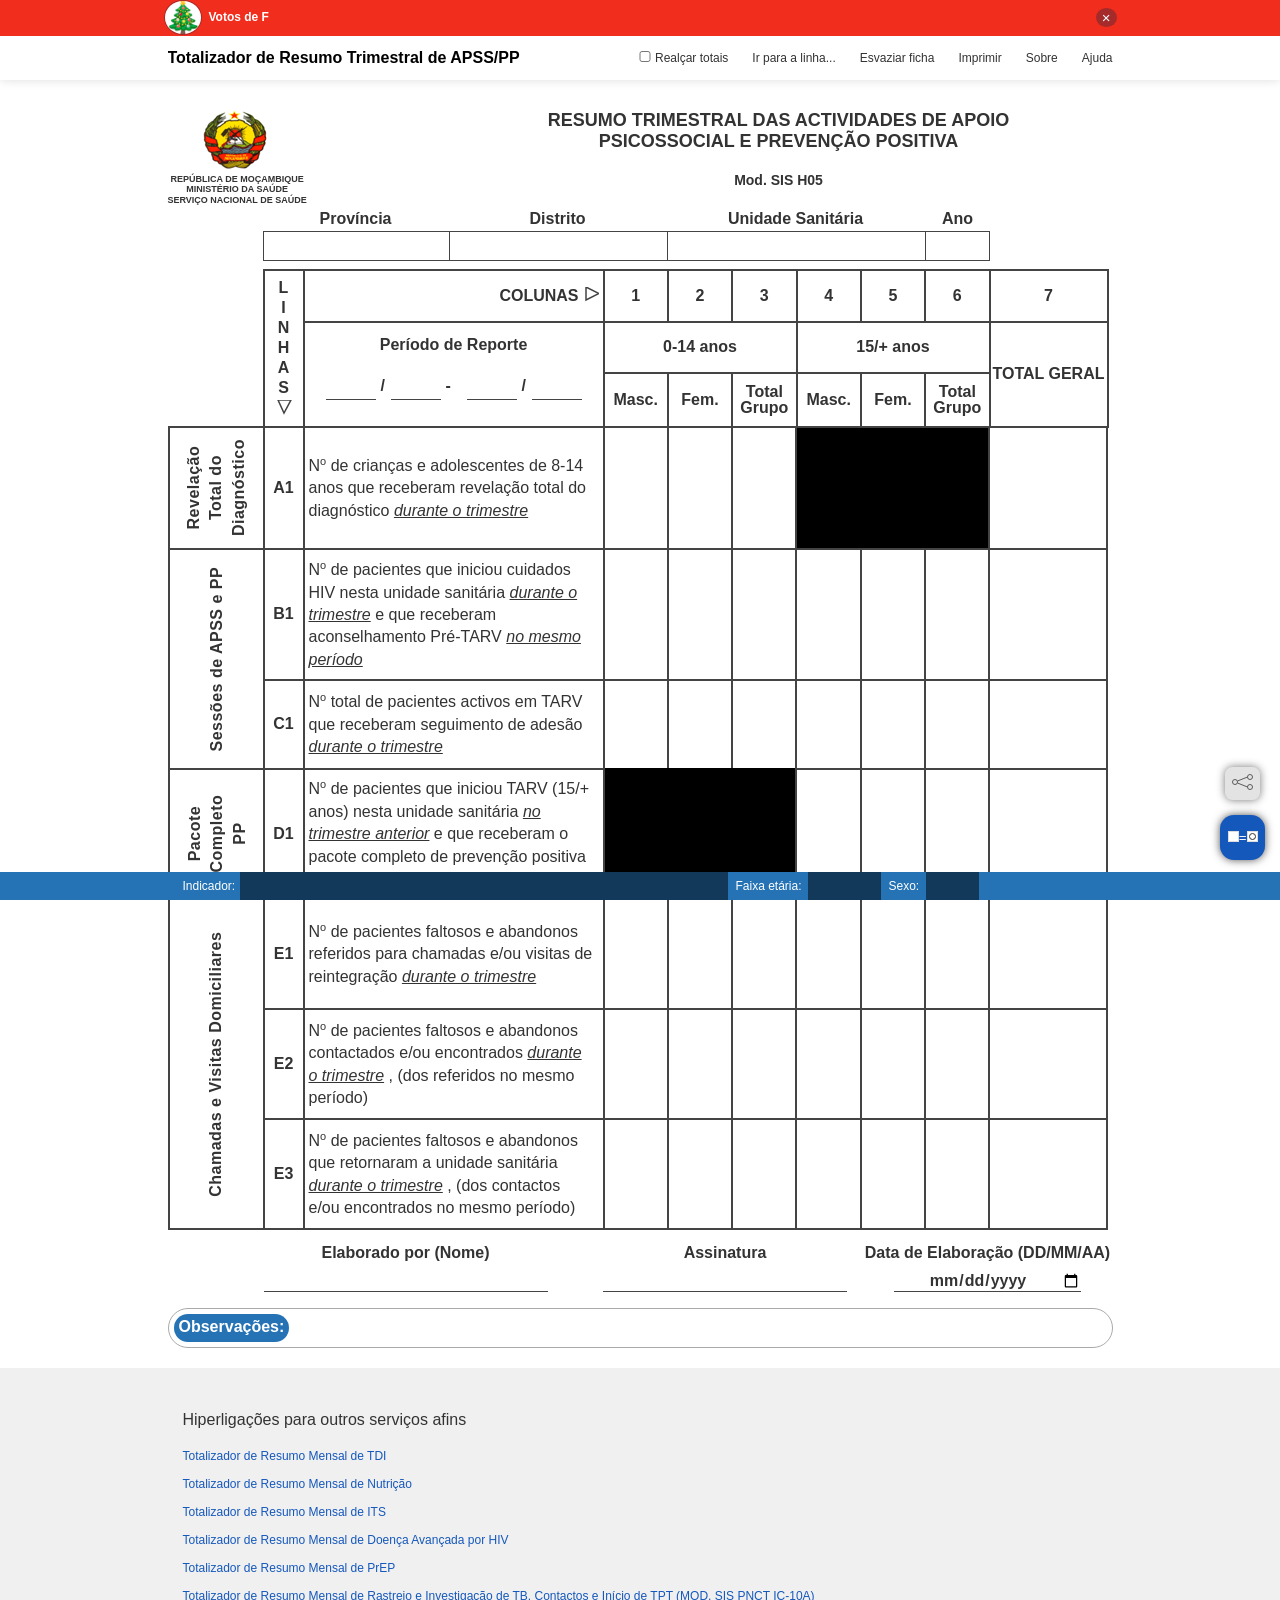
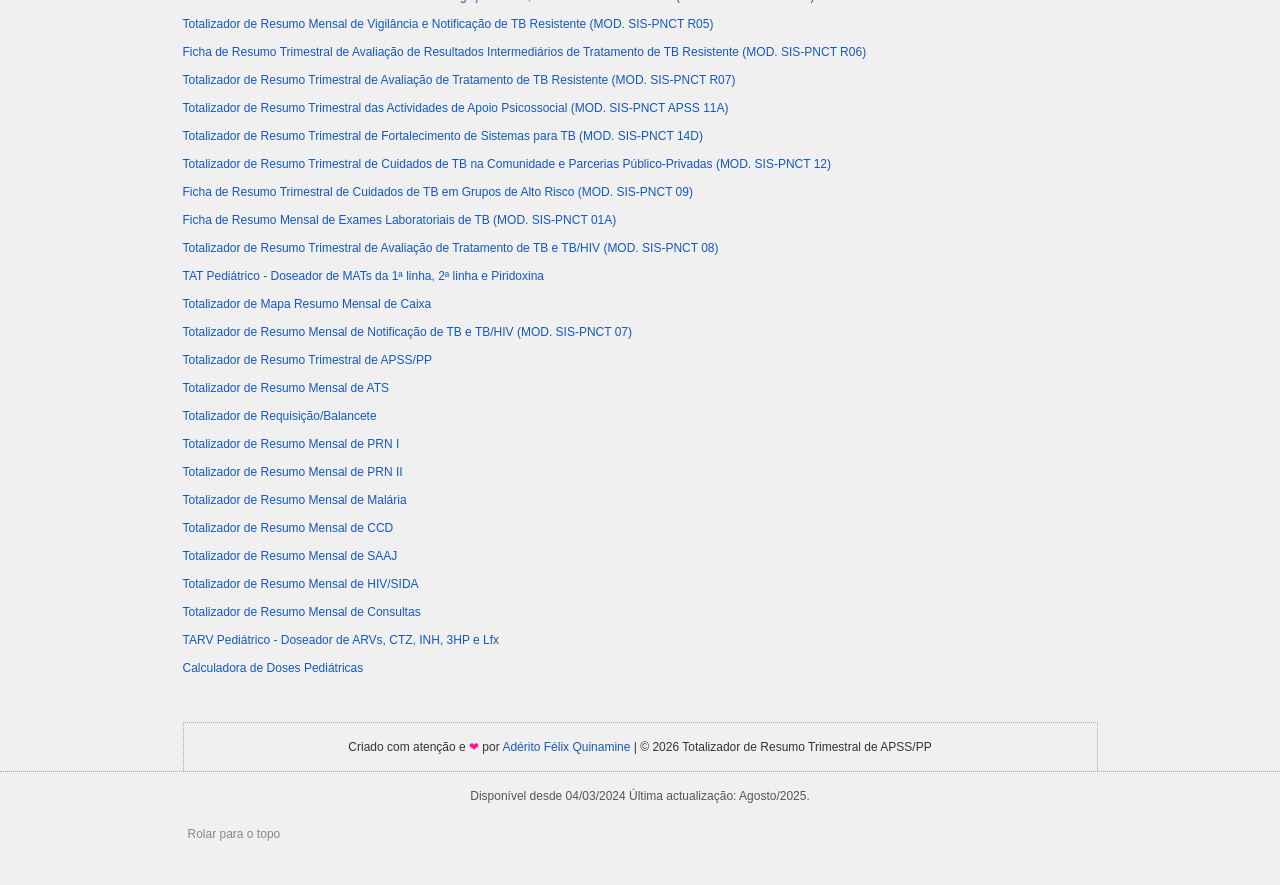
==== index.html @ 54df9bb1 "HTML: Adicionei endereço de acesso ao 'Totalizador de Resumo Mensal de TDI' no rodapé da página e ac" ====
<!doctype html>
<html dir=ltr lang=pt-MZ id="root">
    <head>
        <meta charset=UTF-8>
        <meta content="IE=edge" http-equiv=X-UA-Compatible>
        <meta content="width=device-width,initial-scale=1" name=viewport>
        <title>Totalizador de Resumo Trimestral de APSS/PP</title>
        <meta content="index, follow" name=robots>
        <meta content="Totaliza automaticamente o resumo trimestral de Apoio Psicossocial e Prevenção Positiva com base nos dados inseridos pelo usuário. Foi desenvolvido de acordo com o modelo da respectiva ficha de resumo mensal actualmente vigente no Serviço Nacional de Saúde em Moçambique." name=description>
        <meta content="Totalizador de Resumo Trimestral de APSS/PP, Totalizador de Relatório Trimestral de APSS/PP, Ficha de Resumo Trimestral de APSS/PP." name=keywords>
        <meta content="Adérito Félix Quinamine" name=author>
        <meta content=https://quinamine.github.io/totalizador-de-resumo-trimestral-de-apss-e-pp/index.html property=og:url>
        <meta content="Totalizador de Resumo Trimestral de APSS/PP" property=og:title>
        <meta content="Totaliza automaticamente o resumo trimestral de Apoio Psicossocial e Prevenção Positiva com base nos dados inseridos pelo usuário. Foi desenvolvido de acordo com o modelo da respectiva ficha de resumo mensal actualmente vigente no Serviço Nacional de Saúde em Moçambique." property=og:description>
        <meta content=https://quinamine.github.io/totalizador-de-resumo-trimestral-de-apss-e-pp/imagens/totalizador-de-resumo-trimestral-de-apss-e-pp.png property=og:image>
        <link href=favicon.ico rel="shortcut icon" type=image/x-icon>
        <link href=anatomia/reset.css rel=stylesheet>
        <link href=anatomia/layout.css rel=stylesheet>
        <link href=anatomia/ficha.css rel=stylesheet>
        <script src="fisiologia/menu.js"></script>
        <script src="fisiologia/main.js"></script>
        <script src="fisiologia/multifuncoes.js"></script>
        <script src="fisiologia/db.js"></script>
        <script src="fisiologia/referencia.js"></script>
        <!-- Google tag (gtag.js) -->
        <script async src="https://www.googletagmanager.com/gtag/js?id=G-KFCVV69MG2"></script>
        <script>
        window.dataLayer = window.dataLayer || [];
        function gtag(){dataLayer.push(arguments);}
        gtag('js', new Date());

        gtag('config', 'G-KFCVV69MG2');
        </script>
        <noscript>O seu navegador está com o JavaScript desabilitado e isso bloqueia as funcionalidades do totalizador. Habilite-o nas configurações do navegador e recarregue a página.</noscript>
    </head>
     <body id="body" class="body-com-topo-info" ontouchstart="">
        <div class="topo-info topo-info--off topo-info--festas-felizes --no-print">
            <div class="topo-info__row">
                <img src="imagens/arvore-de-natal.png" alt="Árvore de Natal" class="topo-info__img">
                <p class="topo-info__paragrafo"></p>
                <button class="topo-info__btn topo-info__btn--background-tom-de-red" title="Fechar">&times;</button>
            </div>
        </div>
        <div class="topo-info --no-print">
            <div class="topo-info__row">
                <a href=https://quinamine.github.io/aderito-felix-quinamine/paginas/portfolio.html class="topo-info__link info-content info-content--no-shadow"><span class="--hide-on-mobile">Clique</span><span class="--hide-on-desktop">Toque</span> aqui para <span class="topo-info__link__trecho-acessar --cursor-pointer">acessar</span> mais totalizadores de resumos mensais e/ou trimestrais.</a>
                <button class="topo-info__btn" title="Fechar">&times;</button>
            </div>
        </div>
        <header id="header" class="--no-print">
            <div class="layout-row layout-row--of-header layout-row--no-padding">
                <a href=index.html id="logo">Totalizador de Resumo Trimestral de APSS/PP</a>
                <div role="navigation" class="header__menu --display-flex-y-center">
                    <ul class="header__menu__ul --display-flex-y-center">
                        <li class="header__menu__li header__menu__li--realcar-totais">
                            <input type=checkbox id="checkbox-realcar-totais" class="header__menu__checkbox --cursor-pointer">
                            <label for="checkbox-realcar-totais" class="header__menu__label --display-flex-y-center --cursor-pointer">Realçar&nbsp;totais</label>
                        </li>
                        <li class="header__menu__li">
                            <button class="header__menu__btn header__menu__btn--ir-para">Ir para a linha...</button>
                        </li>
                        <li class="header__menu__li">
                            <button class="header__menu__btn header__menu__btn--esvaziar-ficha">Esvaziar ficha</button>
                        </li>
                        <li class="header__menu__li">
                            <button class="header__menu__btn header__menu__btn--imprimir">
                                <span class="--hide-on-mobile --cursor-pointer">Imprimir</span>
                                <span class="--hide-on-desktop --cursor-pointer">Salvar&nbsp;como&nbsp;PDF</span>
                            </button>
                        </li>
                        <li class="header__menu__li --hide-on-mobile">
                            <button class="header__menu__btn header__menu__btn--sobre">Sobre</button>
                        </li>
                        <li class="header__menu__li">
                            <button class="header__menu__btn header__menu__btn--ajuda">Ajuda</button>
                        </li>
                    </ul>
					<div class="tooltip tooltip--menu-ajuda --on">
                        <div class="tooltip__arrow tooltip__arrow--menu-ajuda"></div>
                        <p class="tooltip__tip"><span class="--hide-on-mobile">Clique</span><span class="--hide-on-desktop">Toque</span> aqui para saber mais sobre as funcionalidades do totalizador.</p>
                    </div>
                </div>
            </div>
        </header>
        <main id="main">
            <div class="ficha">
                <header>
                    <div class="ficha__linha-de-emblema-e-titulo">
                        <div class="ficha__col-de-emblema">
                            <figure>
                                <img src="imagens/emblema.png" alt="Emblema da República de Moçambique" class="ficha__emblema" />
                            </figure>
                            <span class="ficha__span-descricao-de-emblema">República de Moçambique</span>
                            <span class="ficha__span-descricao-de-emblema">Ministério da Saúde</span>
                            <span class="ficha__span-descricao-de-emblema">Serviço Nacional de Saúde</span>
                        </div>
                        <div class="ficha__col-de-titulo">
                            <h1 class="ficha__titulo">Resumo Trimestral das Actividades de Apoio<br/> Psicossocial e Prevenção Positiva</h1>
                            <span class="ficha__span-mod-sis-h05"><b>Mod. SIS H05</b></span>
                        </div>
                    </div>
                    <div class="ficha__linha-de-endereco">
                        <div class="ficha__linha-de-endereco__col ficha__linha-de-endereco__col--provincia">
                            <label for="input-provincia">Província</label>
                            <input type="text" name="provincia" id="input-provincia" list="datalist-provincias" class="input-nao-celular --fw-700 --border-t --border-b --border-l" />
                            <datalist id="datalist-provincias"></datalist>
                        </div>
                        <div class="ficha__linha-de-endereco__col ficha__linha-de-endereco__col--distrito">
                            <label for="input-distrito">Distrito</label>
                            <input type="text" name="distrito" id="input-distrito" list="datalist-distritos" class="input-nao-celular --fw-700 --border-t --border-b --border-l" />
                            <datalist id="datalist-distritos"></datalist>
                        </div>
                        <div class="ficha__linha-de-endereco__col ficha__linha-de-endereco__col--us">
                            <label for="input-us">Unidade Sanitária</label>
                            <input type="text" name="us" id="input-us" list="datalist-us" class="input-nao-celular --fw-700 --border-t --border-b --border-l" />
                            <datalist id="datalist-us"></datalist>
                        </div>
                        <div class="ficha__linha-de-endereco__col ficha__linha-de-endereco__col--ano">
                            <label for="input-ano">Ano</label>
                            <input type="number" name="ano" id="input-ano" list="datalist-ano" class="input-nao-celular --fw-700 --border" />
                            <datalist id="datalist-ano"></datalist>
                        </div>
                    </div>
                </header>
                <div class="ficha__body">
                    <header class="ficha__body__header">
                        <div class="ficha__header__col-com-titulo-linhas --display-flex-xy-center  --border-t-thick --border-b-thick --border-l-thick">
                            <b>L</b>
                            <b>I</b>
                            <b>N</b>
                            <b>H</b>
                            <b>A</b>
                            <b>S</b>
                            <svg style="width: 38px; height: 17px;">
                                <polygon points="13,0 26,0 19,13" stroke-width="1.5px" stroke="#444" fill="transparent"></polygon>
                            </svg>                           
                        </div>
                        <div class="ficha__header__col-com-titulo-colunas-e-periodo --border-t-thick --border-b-thick --border-l-thick">
                            <div class="ficha__header__box-de-titulo-colunas --border-b-thick">
                                <b>COLUNAS</b> 
                                <svg style="width: 20px; height: 17px;">
                                    <polygon points="7,0 20,6.5 7,13" stroke-width="1.5px" stroke="#444" fill="transparent"></polygon>
                                </svg>
                            </div>
                            <div class="ficha__header__box-periodo-de-reporte">
                                <label for="reporte__mes-inicial" class="--fw-700">Período de Reporte</label>
                                <div class="box-periodo-de-reporte__col-de-inputs">
                                    <input type="text" id="reporte__mes-inicial" class="input-periodo-de-reporte --fw-700 --border-b" />
                                    <span>/</span>
                                    <input type="number" class="input-periodo-de-reporte --fw-700 --border-b" />
                                    <span>&hyphen;</span>
                                    <input type="text" class="input-periodo-de-reporte --fw-700 --border-b" />
                                    <span>/</span>
                                    <input type="number" class="input-periodo-de-reporte --fw-700 --border-b" />
                                </div>
                            </div>
                        </div>                       
                        <div class="ficha__header__col-de-nums-de-colunas ficha__header__col-de-nums-de-colunas--123 --border-t-thick --border-b-thick">
                            <div class="ficha__grid-template-cols-3 numero-das-colunas --border-b-thick">
                                <span class="--display-flex-xy-center --border-l-thick">1</span>
                                <span class="--display-flex-xy-center --border-l-thick">2</span>
                                <span class="--display-flex-xy-center --border-l-thick">3</span>
                            </div>
                            <div class="--display-flex-xy-center --border-b-thick --border-l-thick">
                                <span>0-14 anos</span>
                            </div>
                            <div class="ficha__grid-template-cols-3 de-sexo">
                                <span class="--display-flex-xy-center --border-l-thick">Masc.</span>
                                <span class="--display-flex-xy-center --border-l-thick">Fem.</span>
                                <span class="--display-flex-xy-center --border-l-thick">Total<br/>Grupo</span>
                            </div>		
                        </div>
                        <div class="ficha__header__col-de-nums-de-colunas ficha__header__col-de-nums-de-colunas--456 --border-t-thick --border-b-thick">
                            <div class="ficha__grid-template-cols-3 --border-b-thick">
                                <span class="--display-flex-xy-center --border-l-thick">4</span>
                                <span class="--display-flex-xy-center --border-l-thick">5</span>
                                <span class="--display-flex-xy-center --border-l-thick">6</span>
                            </div>
                            <div class="--display-flex-xy-center --border-b-thick --border-l-thick">
                                <span>15/+ anos</span>
                            </div>
                            <div class="ficha__grid-template-cols-3">
                                <span class="--display-flex-xy-center --border-l-thick">Masc.</span>
                                <span class="--display-flex-xy-center --border-l-thick">Fem.</span>
                                <span class="--display-flex-xy-center --border-l-thick">Total<br/>Grupo</span>
                            </div>		
                        </div>
                        <div class="ficha__header__col-de-total --border-thick">
                            <div class="--display-flex-xy-center --border-b-thick">
                                <span>7</span>
                            </div>
                            <div class="--display-flex-xy-center">
                                <span>TOTAL GERAL</span>
                            </div>
                        </div>
                    </header>
                    <div class="ficha__body__grid-template-cols-10">
                        <div class="ficha__col-de-pacotes-apss --border-t-thick --border-b-thick --border-l-thick">
                            <div class="ficha__col-de-pacotes-apss__subcol --display-flex-xy-center">
                                <span class="ficha__span--rotate">Revelação <br>Total do<br/> Diagnóstico</span>
                            </div>
                            <div class="ficha__col-de-pacotes-apss__subcol --display-flex-xy-center --border-t-thick">
                                <span class="ficha__span--rotate">Sessões&nbsp;de&nbsp;APSS&nbsp;e&nbsp;PP</span>
                            </div>
                            <div class="ficha__col-de-pacotes-apss__subcol --display-flex-xy-center --border-t-thick">
                                <span class="ficha__span--rotate">Pacote<br/> Completo PP</span>
                            </div>
                            <div class="ficha__col-de-pacotes-apss__subcol --display-flex-xy-center --border-t-thick">
                                <span class="ficha__span--rotate ">Chamadas&nbsp;e&nbsp;Visitas&nbsp;Domiciliares</span>
                            </div>
                        </div>
                        <div class="ficha__col-de-nums-de-linhas --border-b-thick --border-l-thick --fw-700">
                            <div class="--display-flex-xy-center">
                                <span>A1</span>
                            </div>
                            <div class="--display-flex-xy-center --border-t-thick">
                                <span>B1</span>
                            </div>
                            <div class="--display-flex-xy-center --border-t-thick"> 
                                <span>C1</span>
                            </div>
                            <div class="--display-flex-xy-center --border-t-thick">
                                <span>D1</span>
                            </div> 
                            <div class="--display-flex-xy-center --border-t-thick">
                                <span>E1</span>
                            </div>
                            <div class="--display-flex-xy-center --border-t-thick">
                                <span>E2</span>
                            </div>
                            <div class="--display-flex-xy-center --border-t-thick">
                                <span>E3</span>
                            </div>
                        </div>
                        <div class="ficha__col-de-indicadores --border-b-thick --border-l-thick">
                            <div class="--display-flex-y-center">
                                <span>N<sup>o</sup> de crianças e adolescentes de 8-14<br/> anos que receberam revelação total do<br/> diagnóstico <em>durante o trimestre</em></span>
                            </div>
                            <div class="--display-flex-y-center --border-t-thick">
                                <span>N<sup>o</sup> de pacientes que iniciou cuidados<br/> HIV nesta unidade sanitária <em>durante o<br/> trimestre</em> e que receberam<br/> aconselhamento Pré-TARV <em>no mesmo<br/> período</em></span>
                            </div>
                            <div class="--display-flex-y-center --border-t-thick">
                                <span>N<sup>o</sup> total de pacientes activos em TARV<br/> que receberam seguimento de adesão <em>durante o trimestre</em></span>
                            </div>
                            <div class="--display-flex-y-center --border-t-thick">
                                <span>N<sup>o</sup> de pacientes que iniciou TARV (15/+<br/> anos) nesta unidade sanitária <em>no<br/> trimestre anterior</em> e que receberam o<br/> pacote completo de prevenção positiva<br/> <em>até ao período de reporte</em></span>
                            </div>
                            <div class="--display-flex-y-center --border-t-thick">
                                <span>N<sup>o</sup> de pacientes faltosos e abandonos<br/> referidos para chamadas e/ou visitas de<br/> reintegração <em>durante o trimestre</em></span>
                            </div>
                            <div class="--display-flex-y-center --border-t-thick">
                                <span>N<sup>o</sup> de pacientes faltosos e abandonos<br/> contactados e/ou encontrados <em>durante<br/> o trimestre</em> , (dos referidos no mesmo período)</span>
                            </div>
                            <div class="--display-flex-y-center --border-t-thick">
                                <span>N<sup>o</sup> de pacientes faltosos e abandonos<br/> que retornaram a unidade sanitária<br/> <em>durante o trimestre</em> , (dos contactos<br/> e/ou encontrados no mesmo período)</span>
                            </div>
                        </div>
                        <div class="ficha__col-de-inputs ficha__col-de-inputs-0-14-anos-m --border-b-thick --border-l-thick" data-faixaetaria="0-14 anos" data-sexo="Masc.">
                            <input type="number" name="l1-c1" id="l1-c1" min="0" data-totalgrupo="l1-c1c2" data-totalgrupooutput="l1-c3" data-totalgeral="l1-c1c2" data-totalgeraloutput="l1-c7"/>   
                            <input type="number" name="l2-c1" id="l2-c1" min="0" data-totalgrupo="l2-c1c2" data-totalgrupooutput="l2-c3" data-totalgeral="l2-c1c2c4c5" data-totalgeraloutput="l2-c7" class="--border-t-thick" />   
                            <input type="number" name="l3-c1" id="l3-c1" min="0" data-totalgrupo="l3-c1c2" data-totalgrupooutput="l3-c3" data-totalgeral="l3-c1c2c4c5" data-totalgeraloutput="l3-c7" class="--border-t-thick" />   
                            <div class="input--bg-color-dark" data-faixaetaria="0-14 anos"></div>   
                            <input type="number" name="l5-c1" id="l5-c1" min="0" data-totalgrupo="l5-c1c2" data-totalgrupooutput="l5-c3" data-totalgeral="l5-c1c2c4c5" data-totalgeraloutput="l5-c7" class="--border-t-thick" />    
                            <input type="number" name="l6-c1" id="l6-c1" min="0" data-totalgrupo="l6-c1c2" data-totalgrupooutput="l6-c3" data-totalgeral="l6-c1c2c4c5" data-totalgeraloutput="l6-c7" class="--border-t-thick" />   
                            <input type="number" name="l7-c1" id="l7-c1" min="0" data-totalgrupo="l7-c1c2" data-totalgrupooutput="l7-c3" data-totalgeral="l7-c1c2c4c5" data-totalgeraloutput="l7-c7" class="--border-t-thick" />                            
                        </div>
                        <div class="ficha__col-de-inputs ficha__col-de-inputs-0-14-anos-f --border-b-thick" data-faixaetaria="0-14 anos" data-sexo="Fem.">
                            <input type="number" name="l1-c1" id="l1-c1" min="0" data-totalgrupo="l1-c1c2" data-totalgrupooutput="l1-c3" data-totalgeral="l1-c1c2" data-totalgeraloutput="l1-c7" class="--border-l-thick" />    
                            <input type="number" name="l2-c1" id="l2-c1" min="0" data-totalgrupo="l2-c1c2" data-totalgrupooutput="l2-c3" data-totalgeral="l2-c1c2c4c5" data-totalgeraloutput="l2-c7" class="--border-t-thick --border-l-thick" />   
                            <input type="number" name="l3-c1" id="l3-c1" min="0" data-totalgrupo="l3-c1c2" data-totalgrupooutput="l3-c3" data-totalgeral="l3-c1c2c4c5" data-totalgeraloutput="l3-c7" class="--border-t-thick --border-l-thick" />   
                            <div class="input--bg-color-dark" data-faixaetaria="0-14 anos"></div>    
                            <input type="number" name="l5-c1" id="l5-c1" min="0" data-totalgrupo="l5-c1c2" data-totalgrupooutput="l5-c3" data-totalgeral="l5-c1c2c4c5" data-totalgeraloutput="l5-c7" class="--border-t-thick --border-l-thick" />    
                            <input type="number" name="l6-c1" id="l6-c1" min="0" data-totalgrupo="l6-c1c2" data-totalgrupooutput="l6-c3" data-totalgeral="l6-c1c2c4c5" data-totalgeraloutput="l6-c7" class="--border-t-thick --border-l-thick" />   
                            <input type="number" name="l7-c1" id="l7-c1" min="0" data-totalgrupo="l7-c1c2" data-totalgrupooutput="l7-c3" data-totalgeral="l7-c1c2c4c5" data-totalgeraloutput="l7-c7" class="--border-t-thick --border-l-thick" />
                        </div>
                        <div class="ficha__col-de-inputs ficha__col-de-inputs-0-14-anos-total --border-b-thick">
                            <input type="number" readonly class="l1-c3 --border-l-thick"/>
                            <input type="number" readonly class="l2-c3 --border-t-thick --border-l-thick"/>
                            <input type="number" readonly class="l3-c3 --border-t-thick --border-l-thick"/>
                            <div class="input--bg-color-dark" data-faixaetaria="0-14 anos"></div>
                            <input type="number" readonly class="l5-c3 --border-t-thick --border-l-thick"/>
                            <input type="number" readonly class="l6-c3 --border-t-thick --border-l-thick"/>
                            <input type="number" readonly class="l7-c3 --border-t-thick --border-l-thick"/>
                        </div>
                        <div class="ficha__col-de-inputs ficha__col-de-inputs-15-mais-anos-m --border-b-thick --border-l-thick" data-faixaetaria="15/+ anos" data-sexo="Masc.">
                            <div class="input--bg-color-dark" data-faixaetaria="&ge; 15 anos"></div>   
                            <input type="number" name="l2-c4" id="l2-c4" min="0" data-totalgrupo="l2-c4c5" data-totalgrupooutput="l2-c6" data-totalgeral="l2-c1c2c4c5" data-totalgeraloutput="l2-c7" class="--border-t-thick" />    
                            <input type="number" name="l3-c4" id="l3-c4" min="0" data-totalgrupo="l3-c4c5" data-totalgrupooutput="l3-c6" data-totalgeral="l3-c1c2c4c5" data-totalgeraloutput="l3-c7" class="--border-t-thick" />    
                            <input type="number" name="l4-c4" id="l4-c4" min="0" data-totalgrupo="l4-c4c5" data-totalgrupooutput="l4-c6" data-totalgeral="l4-c1c2c4c5" data-totalgeraloutput="l4-c7" class="--border-t-thick" />    
                            <input type="number" name="l5-c4" id="l5-c4" min="0" data-totalgrupo="l5-c4c5" data-totalgrupooutput="l5-c6" data-totalgeral="l5-c1c2c4c5" data-totalgeraloutput="l5-c7" class="--border-t-thick" />    
                            <input type="number" name="l6-c4" id="l6-c4" min="0" data-totalgrupo="l6-c4c5" data-totalgrupooutput="l6-c6" data-totalgeral="l6-c1c2c4c5" data-totalgeraloutput="l6-c7" class="--border-t-thick" />    
                            <input type="number" name="l7-c4" id="l7-c4" min="0" data-totalgrupo="l7-c4c5" data-totalgrupooutput="l7-c6" data-totalgeral="l7-c1c2c4c5" data-totalgeraloutput="l7-c7" class="--border-t-thick" />
                        </div>
                        <div class="ficha__col-de-inputs ficha__col-de-inputs-15-mais-f --border-b-thick" data-faixaetaria="15/+ anos" data-sexo="Fem.">
                            <div class="input--bg-color-dark" data-faixaetaria="&ge; 15 anos"></div>   
                            <input type="number" name="l2-c4" id="l2-c4" min="0" data-totalgrupo="l2-c4c5" data-totalgrupooutput="l2-c6" data-totalgeral="l2-c1c2c4c5" data-totalgeraloutput="l2-c7" class="--border-t-thick --border-l-thick" />    
                            <input type="number" name="l3-c4" id="l3-c4" min="0" data-totalgrupo="l3-c4c5" data-totalgrupooutput="l3-c6" data-totalgeral="l3-c1c2c4c5" data-totalgeraloutput="l3-c7" class="--border-t-thick --border-l-thick" />   
                            <input type="number" name="l4-c4" id="l4-c4" min="0" data-totalgrupo="l4-c4c5" data-totalgrupooutput="l4-c6" data-totalgeral="l4-c1c2c4c5" data-totalgeraloutput="l4-c7" class="--border-t-thick --border-l-thick" />    
                            <input type="number" name="l5-c4" id="l5-c4" min="0" data-totalgrupo="l5-c4c5" data-totalgrupooutput="l5-c6" data-totalgeral="l5-c1c2c4c5" data-totalgeraloutput="l5-c7" class="--border-t-thick --border-l-thick" />    
                            <input type="number" name="l6-c4" id="l6-c4" min="0" data-totalgrupo="l6-c4c5" data-totalgrupooutput="l6-c6" data-totalgeral="l6-c1c2c4c5" data-totalgeraloutput="l6-c7" class="--border-t-thick --border-l-thick" />   
                            <input type="number" name="l7-c4" id="l7-c4" min="0" data-totalgrupo="l7-c4c5" data-totalgrupooutput="l7-c6" data-totalgeral="l7-c1c2c4c5" data-totalgeraloutput="l7-c7" class="--border-t-thick --border-l-thick" />
                        </div>
                        <div class="ficha__col-de-inputs ficha__col-de-inputs-15-mais-anos-total --border-b-thick">
                            <div class="input--bg-color-dark" data-faixaetaria="&ge; 15 anos"></div>
                            <input type="number" readonly class="l2-c6 --border-t-thick --border-l-thick"/>
                            <input type="number" readonly class="l3-c6 --border-t-thick --border-l-thick"/>
                            <input type="number" readonly class="l4-c6 --border-t-thick --border-l-thick"/>
                            <input type="number" readonly class="l5-c6 --border-t-thick --border-l-thick"/>
                            <input type="number" readonly class="l6-c6 --border-t-thick --border-l-thick"/>
                            <input type="number" readonly class="l7-c6 --border-t-thick --border-l-thick"/>
                        </div>
                        <div class="ficha__col-de-inputs ficha__col-de-inputs--total-geral --border-r-thick --border-b-thick  --border-l-thick">
                            <input type="number" readonly class="l1-c7 "/>
                            <input type="number" readonly class="l2-c7 --border-t-thick"/>
                            <input type="number" readonly class="l3-c7 --border-t-thick"/>
                            <input type="number" readonly class="l4-c7 --border-t-thick"/>
                            <input type="number" readonly class="l5-c7 --border-t-thick"/>
                            <input type="number" readonly class="l6-c7 --border-t-thick"/>
                            <input type="number" readonly class="l7-c7 --border-t-thick"/>
                        </div>
                    </div>
                </div>
                <footer class="ficha__rodape">
                    <div class="ficha__rodape__col">
                        <label for="input-nome">Elaborado por (Nome)</label>
                        <input type="text"id="input-nome" class="ficha__rodape__input-nome input-nao-celular --fw-700 --border-b" />
                    </div>
                    <div class="ficha__rodape__col">
                        <label for="input-assinatura">Assinatura</label>
                        <input type="text" id="input-assinatura" class="ficha__rodape__input-assinatura input-nao-celular --fw-700 --border-b" />
                    </div>	
                    <div class="ficha__rodape__col">
                        <label for="input-data">Data de Elaboração (DD/MM/AA)</label>
                        <input type="date" id="input-data" class="ficha__rodape__input-data input-nao-celular --fw-700 --border-b"/>
                    </div>	 
                </footer>
                <p class="ficha__nota-normas-de-preenchimento"><strong>NOTA:</strong> Normas de preenchimento do Resumo Trimestral no verso.</p>
                <p class="ficha__url-pub"></p>
            </div>
            <button class="main__btn-fixed main__btn-fixed--light main__btn-fixed--share --no-print" title="Partilhar totalizador">
                <svg style="width: 25px; height: 20px;">
                    <circle r="2.5" cx="5" cy="50%" fill="transparent" stroke="var(--cor-de-texto)" stroke-width="1"></circle>
                    <circle r="2.5" cx="20" cy="5" fill="transparent" stroke="var(--cor-de-texto)" stroke-width="1"></circle>
                    <circle  r="2.5" cx="20" cy="15" fill="transparent" stroke="var(--cor-de-texto)" stroke-width="1"></circle>
                    <line stroke="var(--cor-de-texto)" stroke-width="1" x1="7.5" x2="17.5" y1="9" y2="5"></line>
                    <line stroke="var(--cor-de-texto)" stroke-width="1" x1="7.5" x2="17.5" y1="11" y2="15"></line>
                </svg>
            </button>
            <button class="main__btn-fixed main__btn-fixed--emptycell-equals-zero --no-print">
                <svg style="width: 9px; height: 9px; border: 1px solid var(--gray-d); margin: 0;">
                    <rect width="9" height="9" fill="var(--yt)" ></rect>
                </svg>=<svg style="width: 9px; height: 9px; border: 1px solid var(--gray-d); margin: 0;">
                    <rect width="9" height="9" fill="var(--yt)" ></rect>
                    <circle r="3" cx="4.5" cy="4.5"  fill="transparent" stroke="var(--cor-de-texto)" stroke-width="1"></circle>
                </svg>
            </button>
            <div class="tooltip tooltip--vazioigualzero --no-print">
                <div class="tooltip__arrow"></div>
                <p class="tooltip__tip"><span class="--hide-on-mobile">Clique</span><span class="--hide-on-desktop">Toque</span> neste botão para preencher células vazias com zero (0).</p>
            </div>
            <div class="layout-row layout-row--obs layout-row--no-padding">
                <span class="obs__label --fw-700">Observações:</span>
                <p contenteditable="true" id="input-obs" class="obs__input"></p>
            </div>
            <div class="reference --no-print">
                <div class="layout-row layout-row--of-reference">
                    <span class="reference__label">Indicador:</span> 
                    <output class="reference__output reference__output--indicador --display-flex-y-center"></output>
                    <span class="reference__label">Faixa etária:</span> 
                    <output class="reference__output reference__output--idade --display-flex-xy-center"></output>
                    <span class="reference__label">Sexo:</span> 
                    <output class="reference__output reference__output--sexo --display-flex-xy-center"></output>
                </div>
            </div>
        </main>       
        <section class="dialog-boxes --no-print">
            <div class="dialog-box-default dialog-box-default--sobre-aqd">
                <h3 class="dialog-box-default__title">Totalizador de Resumo Trimestral de APSS/PP</h3>
                <p class="dialog-box-default__p">O totalizador garante um resumo trimestral correctamente totalizado, porém, um resumo trimestral de qualidade não se limita apenas à uma correcta totalização. Outros factores, independentes do totalizador, como preenchimento correcto e legível dos livros de registo, colheita de dados abrangente a todas as fontes primárias com informação do trimestre em reporte, cruzamento e concordância dos dados, entre outros, contribuem sobremaneira para a qualidade de um resumo trimestral.</p>
                <div class="dialog-box-default__btn-container">
                    <button class="dialog-box-default__btn dialog-box-default__btn--aqd">Entendi</button>
                </div>
            </div>
            <div class="dialog-box-default dialog-box-default--small">
                <h3 class="dialog-box-default__title">Totalizador de Resumo Trimestral de APSS/PP</h3>
                <p class="dialog-box-default__p dialog-box-default__p--js-console --display-flex-y-center"></p>
                <div class="dialog-box-default__btn-container">
                    <button class=dialog-box-default__btn>Fechar <span class="dialog-box-default__output-autoclose-loop"></span></button>
                </div>
            </div>
            <div class="dialog-box-ir-para --display-flex-y-center">
                <input type=search class=dialog-box-ir-para__input-linha max=63 placeholder="Insira o nº da linha (ex.: E3)">
                <button class="dialog-box-ir-para__btn dialog-box-ir-para__btn--ir" title="Ir para a linha">Ir</button>
                <button class="dialog-box-ir-para__btn dialog-box-ir-para__btn--fechar" title=Fechar>&times;</button>
            </div>
            <div class="dialog-box-esvaziar-ficha">
                <h3 class="dialog-box-esvaziar-ficha__titulo --fw-700">Esvaziar ficha</h3>
                <p class="dialog-box-esvaziar-ficha__p">Tem certeza de que deseja esvaziar a ficha?</p>
                <div class=dialog-box-esvaziar-ficha__svg-container>
                    <svg style=width:40px;height:40px>
                        <linearGradient id=meuGradiente x1=0% x2=0% y1=0% y2=100%>
                            <stop offset=0% style=stop-color:gray></stop>
                            <stop offset=100% style=stop-color:#ff0></stop>
                        </linearGradient>
                        <polygon fill=url(#meuGradiente) points="20,0 40,40, 0,40" stroke=#333 stroke-width=1></polygon>
                        <text style=font-weight:700;font-size:28px x=15.335 y=35.5>!</text>
                    </svg>
                    <p class="dialog-box-esvaziar-ficha__p dialog-box-esvaziar-ficha__p--alerta">Esta acção não pode ser desfeita.</p>
                </div>
                <h4 class="dialog-box-esvaziar-ficha__titulo dialog-box-esvaziar-ficha__titulo--no-margin-b --fw-700">Inclusive os campos de:</h4>
                <p class="dialog-box-esvaziar-ficha__p dialog-box-esvaziar-ficha__p-tooltip"><span class="--hide-on-mobile">Clique</span><span class="--hide-on-desktop">Toque</span> para desmarcar os que não deseja esvaziar. <span class="artigo-ajuda__p-tooltip__arrow"></span></p>
                <ul class=dialog-box-esvaziar-ficha__ul-dados-adicionais>
                    <li>
                        <input type=checkbox checked id="checkbox-prov" data-for=input-provincia>
                        <label for=checkbox-prov>Província</label>
                    </li>
                    <li>
                        <input type=checkbox checked id="checkbox-distrito" data-for=input-distrito>
                        <label for=checkbox-distrito>Distrito</label>
                    </li>
                    <li>
                        <input type=checkbox checked id="checkbox-us" data-for=input-us>
                        <label for=checkbox-us>Unidade Sanitária</label>
                    </li>
                    <li>
                        <input type=checkbox id=checkbox-ano checked data-for=input-ano>
                        <label for=checkbox-ano>Ano</label>
                    </li>
                    <li>
                        <input type=checkbox id=checkbox-nome checked data-for=input-nome>
                        <label for=checkbox-nome>Nome</label>
                    </li>
                    <li>
                        <input type=checkbox id=checkbox-assinatura checked data-for=input-assinatura>
                        <label for=checkbox-assinatura>Assinatura</label>
                    </li>
                    <li>
                        <input type=checkbox id=checkbox-data checked data-for=input-data>
                        <label for=checkbox-data>Data de Elaboração</label>
                    </li>
                    <li>
                        <input type=checkbox id=checkbox-obs checked data-for=input-obs>
                        <label for=checkbox-obs>Observações</label>
                    </li>
                </ul>
                <div class=dialog-box-esvaziar-ficha__btns-container>
                    <button class="dialog-box-esvaziar-ficha__btn dialog-box-esvaziar-ficha__btn--cancelar">Cancelar</button>
                    <button class="dialog-box-esvaziar-ficha__btn dialog-box-esvaziar-ficha__btn--confirmar">Esvaziar</button>
                </div>
            </div>
        </section>
        <section class="seccao-de-artigos --no-print">
            <article id="sobre" class="artigo artigo--sobre layout-row layout-row--artigo-sobre">
                <h2 class="artigo__titulo artigo__titulo--nivel-1">Visão geral sobre o totalizador</h2>
                <figure>
                    <img alt="Totalizador de Resumo Trimestral de APSS/PP" src=imagens/totalizador-de-resumo-trimestral-de-apss-e-pp.png class="artigo__img artigo__img--center">
                </figure>               
                <p>O <strong>Totalizador de Resumo Trimestral de APSS/PP</strong> é um serviço online gratuito que auxilia na elaboração, como o nome sugere, do resumo trimestral de APSS/PP (Apoio Psicossocial e Prevenção Positiva) por meio do cálculo automático dos totais com base nos dados inseridos pelo usuário. Foi criado de acordo com o modelo da ficha de resumo trimestral de APSS/PP actualmente vigente no Serviço Nacional de Saúde em Moçambique.</p>
                <h3 class="artigo__titulo artigo__titulo--nivel-2">Objectivos</h3>
                <ul class="artigo__lista artigo__lista--ul">
                    <li>Auxiliar os profissionais de saúde na totalização do resumo trimestral de APSS/PP com exatidão e prontidão;</li>
                    <li>Minimizar possíveis erros de totalização (por exemplo, somar involuntariamente células não correspondentes ou registar o total da linha "A", na linha "B");</li>
                    <li>Expandir o acesso à ficha de resumo trimestral de APSS/PP.</li>
                </ul>
                <h3 class="artigo__titulo artigo__titulo--nivel-2 ">O que eu preciso dispor para, e como utilizar o totalizador?</h3>
                <ul class="artigo__lista artigo__lista--ul">
                    <li>Um celular ou computador com acesso à internet;</li>
                    <li>Ter colhido os dados de todos os indicadores da ficha nas respectivas fontes primárias (livro(s) de registo diário das actividades de apoio psicossocial e prevenção positiva) da sua Unidade Sanitária;</li>
                    <li>E por fim, preencher os dados nas células correspondentes quanto ao indicador e as outras variáveis e consequentemente os respectivos totais são, em tempo real, correcta e automaticamente calculados.</li>
                </ul>
                <p class="info-content">O totalizador garante um resumo trimestral correctamente totalizado, porém, um resumo trimestral de qualidade não se limita apenas à uma correcta totalização. Outros factores, independentes do totalizador, como preenchimento correcto e legível dos livros de registo, colheita de dados abrangente a todas as fontes primárias com informação do trimestre em reporte, cruzamento e concordância dos dados, entre outros, contribuem sobremaneira para a qualidade de um resumo trimestral.</p>
                <h3 class="artigo__titulo artigo__titulo--nivel-2">Qual é o destino dos dados que eu insiro?</h3>
                <p>São guardados no seu celular ou computador, por meio de um recurso chamado <a href="https://developer.mozilla.org/pt-BR/docs/Web/API/Web_Storage_API" target="_blank">Web Storage</a> e você tem total controle sobre os dados, podendo mantê-los ou apagá-los por meio da opção "<b>Esvaziar ficha</b>" no menu do totalizador ou excluindo os dados de navegação do seu navegador.</p>
                <h3 class="artigo__titulo artigo__titulo--nivel-2">Vantagens do totalizador</h3>
                <ul class="artigo__lista artigo__lista--ul">
                    <li>Calcula automaticamente os totais;</li>
                    <li>Preenche automaticamente as células correspondentes aos totais;</li>
                    <li>Fornece resultados (totais) exactos;</li>
                    <li>Flexibiliza a elaboração do resumo;</li>
                    <li>Pode ser impresso, inclusive como uma simples ficha de resumo mensal;</li>
                    <li>Pode ser guardado como PDF.</li>
                </ul>
                <h3 class="artigo__titulo artigo__titulo--nivel-2">Limitações do totalizador</h3>                    
                <ul class="artigo__lista artigo__lista--ul">
                    <li>Não alerta sobre discrepância de dados, portanto, a análise da concordância dos dados é inteiramente dependente do usuário.</li>
                </ul>
                <button class="artigo__btn-x artigo__btn-x--fechar-sobre" title="Fechar">&times;</button>
            </article>
            <article class="artigo artigo--ajuda layout-row layout-row--no-padding">
                <h2 class="artigo__titulo artigo__titulo--nivel-1 artigo__titulo--ajuda-e-procedimentos">Ajuda e Procedimentos</h2>
                <p class="artigo-ajuda__p--smaller artigo-ajuda__p-tooltip"><span class="--hide-on-mobile">Clique</span><span class="--hide-on-desktop">Toque</span> num título para ler o conteúdo relacionado. <span class="artigo-ajuda__p-tooltip__arrow"></span></p>
                <details class="artigo__details">
                    <summary class="details__summary">Realçar totais</summary>
                    <p>Adiciona cor de fundo amarela às células dos totais. Essas têm o acesso interdito e a funcionalidade de realçá-las, permite distinguí-las facilmente das outras células. Muito útil em celulares.</p>
                    <p class="info-content info-content--no-shadow">A cor de realce de fundo  das células não afecta a impressão.</p>
                </details>
                <details class="artigo__details">
                     <summary class="details__summary">Ir para a linha...</summary>
                    <p>Abre um campo no qual pode digitar um número de linha no formato <b>LETRANÚMERO</b> (ex.: <b>E3</b>) e, uma vez digitado o número, a página rola até a linha correspondente ao número.</p>
                </details>
                <details class="artigo__details">
                    <summary class="details__summary">Esvaziar ficha</summary>
                    <p>Comando para limpar parcial ou completamente a ficha após confirmação da acção na caixa de diálogo subsequente.</p>
                    <figure class="details__moldura details__moldura--margin-l">
                        <img src="imagens/caixa-de-dialogo-para-esvaziamento-da-ficha.png" alt="Caixa de diálogo para esvaziamento da ficha" class="artigo__img"/>
                        <figcaption class="details__moldura__legenda"><b>Legenda:</b> Caixa de diálogo para esvaziamento da ficha. Neste caso, os campos de <b>Província, Distrito e Unidade Sanitária</b> seriam preservados (por ter suas checkboxes desmarcadas). Todos os outros cujas "checkboxes" estão marcadas seriam esvaziados.</figcaption>
                    </figure>
                </details>
                <details class="artigo__details artigo__details--salvar-ficha-como-pdf">
                    <summary class="details__summary">Salvar ficha como PDF</summary>
                    <h3 class="artigo__titulo artigo__titulo--nivel-2 artigo__titulo--cor-discreta artigo__titulo--no-border-t">No computador:</h3>
                    <ol class="artigo__lista artigo__lista--ol">
                        <li>Clique na opção <mark class="details__mark">Imprimir</mark> no menu do totalizador.</li>
                        <li>Na janela que abrirá, no campo de <mark class="details__mark">Impressora</mark> ou <mark class="details__mark">Destino</mark>, selecione a opção <mark class="details__mark">Salvar&nbsp;como&nbsp;PDF</mark>.</li>
                        <li>Por fim, clique em <mark class="details__mark">Salvar</mark> e escolha um destino no seu computador.</li>
                    </ol>
                    <h3  class="artigo__titulo artigo__titulo--nivel-2 artigo__titulo--cor-discreta">No celular / tablet:</h3>
                    <ol class="artigo__lista artigo__lista--ol">
                        <li>Toque na opção <mark class="details__mark">Salvar como PDF</mark> no cabeçalho do totalizador.</li>
                        <li>Na janela seguinte, se não vir a opção <mark class="details__mark">Guardar como PDF</mark>, toque em<mark class="details__mark"><b>Selec. impressora</b></mark>.</li>
                        <figure class="details__moldura">
                            <img src="imagens/salvar-ficha-como-pdf-1.png" alt="Como salvar a ficha em PDF no celular" class="artigo__img" />
                        </figure>                           
                        <li>De seguida, selecione ou mantenha a opção <mark class="details__mark">Guardar como PDF</mark> e por fim, toque no simbolo em forma de disquete e escolha um destino no seu celular para salvar o resumo.</li>
                        <figure class="details__moldura">
                            <img src="imagens/salvar-ficha-como-pdf-2.png" alt="Como salvar a ficha em PDF no celular" class="artigo__img" />
                        </figure>
                    </ol>
                </details>
                <details class="artigo__details artigo__details--motivo-de-celulas-vermelhas">
                    <summary class="details__summary">Algumas células ficaram vermelhas</summary>
                    <p>Uma célula adopta um fundo vermelho como sinal de alerta para indicar que o valor contido nela, excedeu a largura fixa da célula e, por isso, os últimos algarismos estão omissos, ou seja, estão fora da área visível da célula.</p>
                </details>
                <details class="artigo__details artigo__details--border-b artigo__details--celulas-vazias-igual-zero">
                    <summary class="details__summary">Atalho "Célula vazia igual a zero"</summary>
                    <p>Se for preencher várias células com o valor "<b>0</b>", pode fazê-lo de forma simples e rápida clicando no botão ilustrado abaixo. O botão preenche apenas células vazias, ignorando as que já estiverem preenchidas.</p>
                    <figure class="details__moldura">
                        <img src="imagens/atalho-celula-vazia-igual-a-zero.png" alt="Atalho 'Célula vazia igual a zero'" class="artigo__img" />
                    </figure>
                </details>
                <p class="artigo-ajuda__p--smaller">Se os tópicos acima não cobrem as suas dúvidas, pode ainda solicitar suporte ao desenvolvedor através do endereço electrónico <a href="mailto:quinamine.aderitofelix@gmail.com?subject=Totalizador%20de%20Resumo%20Trimestral%20de%20APSS%2FPP">quinamine.aderitofelix@gmail.com</a> ou através do <a href="https://wa.me/258846709901/?text=Olá%2C+Quinamine!+Sobre+o+*totalizador+de+resumo+trimestral+de+APSS%2FPP*%2C+tenho+a+seguinte+dúvida%3A%20">WhatsApp</a>.</p>
                <button class="artigo__btn-x artigo__btn-x--fechar-ajuda" title="Fechar">&times;</button>
            </article>
        </section>
        <footer id="footer" class="--no-print">
            <div class="layout-row footer__row">
                <nav class=footer__nav>
                    <h4 class="footer__nav__title">Hiperligações para outros serviços afins</h4>
                    <ul>
                        <li><a href=https://quinamine.github.io/totalizador-de-resumo-mensal-de-tdi/index.html class="footer__nav__link">Totalizador de Resumo Mensal de TDI</a></li>
                        <li><a href=https://quinamine.github.io/totalizador-de-resumo-mensal-de-nutricao/index.html class="footer__nav__link">Totalizador de Resumo Mensal de Nutrição</a></li>
                        <li><a href=https://quinamine.github.io/totalizador-de-resumo-mensal-de-its/index.html class="footer__nav__link">Totalizador de Resumo Mensal de ITS</a></li>
                        <li><a href=https://quinamine.github.io/totalizador-de-resumo-mensal-de-doenca-avancada-por-hiv/index.html class="footer__nav__link">Totalizador de Resumo Mensal de Doença Avançada por HIV</a></li>
                        <li><a href=https://quinamine.github.io/totalizador-de-resumo-mensal-de-prep/index.html class="footer__nav__link">Totalizador de Resumo Mensal de PrEP</a></li>
                        <li><a href=https://quinamine.github.io/totalizador-de-resumo-mensal-de-rastreio-e-investigacao-de-tb-contactos-e-inicio-de-tpt/index.html class="footer__nav__link">Totalizador de Resumo Mensal de Rastreio e Investigação de TB, Contactos e Início de TPT (MOD. SIS PNCT IC-10A)</a></li>
                        <li><a href=https://quinamine.github.io/totalizador-de-resumo-mensal-de-vigilancia-e-notificacao-de-tb-resistente/index.html class="footer__nav__link">Totalizador de Resumo Mensal de Vigilância e Notificação de TB Resistente (MOD. SIS-PNCT R05)</a></li>
                        <li><a href=https://quinamine.github.io/ficha-de-resumo-trimestral-de-avaliacao-de-resultados-intermediarios-de-tto-de-tb-resistente/index.html class="footer__nav__link">Ficha de Resumo Trimestral de Avaliação de Resultados Intermediários de Tratamento de TB Resistente (MOD. SIS-PNCT R06)</a></li>
                        <li><a href=https://quinamine.github.io/totalizador-de-resumo-trimestral-de-avaliacao-de-tto-de-tb-resistente/index.html class="footer__nav__link">Totalizador de Resumo Trimestral de Avaliação de Tratamento de TB Resistente (MOD. SIS-PNCT R07)</a></li>
                        <li><a href=https://quinamine.github.io/totalizador-de-resumo-trimestral-das-actividades-de-apoio-psicossocial-mod-sis-pnct-apss-11-a/index.html class="footer__nav__link">Totalizador de Resumo Trimestral das Actividades de Apoio Psicossocial (MOD. SIS-PNCT APSS 11A)</a></li>
                        <li><a href=https://quinamine.github.io/totalizador-de-resumo-trimestral-de-fortalecimento-de-sistemas-para-tb/index.html class="footer__nav__link">Totalizador de Resumo Trimestral de Fortalecimento de Sistemas para TB (MOD. SIS-PNCT 14D)</a></li>
                        <li><a href=https://quinamine.github.io/totalizador-de-resumo-trimestral-de-cuidados-de-tb-na-comunidade-e-parcerias-publico-privadas/index.html class="footer__nav__link">Totalizador de Resumo Trimestral de Cuidados de TB na Comunidade e Parcerias Público-Privadas (MOD. SIS-PNCT 12)</a></li>
                        <li><a href=https://quinamine.github.io/ficha-de-resumo-trimestral-de-cuidados-de-tb-em-grupos-de-alto-risco/index.html class="footer__nav__link">Ficha de Resumo Trimestral de Cuidados de TB em Grupos de Alto Risco (MOD. SIS-PNCT 09)</a></li>
                        <li><a href=https://quinamine.github.io/ficha-de-resumo-mensal-de-exames-laboratoriais-de-tb/index.html class="footer__nav__link" class="footer__nav__link">Ficha de Resumo Mensal de Exames Laboratoriais de TB (MOD. SIS-PNCT 01A)</a></li>
                        <li><a href=https://quinamine.github.io/totalizador-de-resumo-trimestral-de-avaliacao-de-tto-de-tb-e-tb-hiv/index.html class="footer__nav__link">Totalizador de Resumo Trimestral de Avaliação de Tratamento de TB e TB/HIV (MOD. SIS-PNCT 08)</a></li>
                        <li><a href=https://quinamine.github.io/tat-pediatrico/index.html class="footer__nav__link">TAT Pediátrico - Doseador de MATs da 1ª linha, 2ª linha e Piridoxina</a></li>
                        <li><a href=https://quinamine.github.io/totalizador-de-mapa-resumo-mensal-de-caixa/index.html class="footer__nav__link">Totalizador de Mapa Resumo Mensal de Caixa</a></li>
                        <li><a href=https://quinamine.github.io/totalizador-de-resumo-mensal-de-notificacao-de-tb-e-tb-hiv/index.html class="footer__nav__link">Totalizador de Resumo Mensal de Notificação de TB e TB/HIV (MOD. SIS-PNCT 07)</a></li>
                        <li><a href=https://quinamine.github.io/totalizador-de-resumo-trimestral-de-apss-e-pp/index.html class="footer__nav__link">Totalizador de Resumo Trimestral de APSS/PP</a></li>
                        <li><a href=https://quinamine.github.io/totalizador-de-resumo-mensal-de-ats/index.html class="footer__nav__link">Totalizador de Resumo Mensal de ATS</a></li>
                        <li><a href=https://quinamine.github.io/requisicao-balancete/index.html class="footer__nav__link">Totalizador de Requisição/Balancete</a></li>
                        <li><a href=https://quinamine.github.io/totalizador-de-resumo-mensal-de-prn-i/index.html class="footer__nav__link">Totalizador de Resumo Mensal de PRN I</a></li>
                        <li><a href=https://quinamine.github.io/totalizador-de-resumo-mensal-de-prn-ii/index.html class="footer__nav__link">Totalizador de Resumo Mensal de PRN II</a></li>
                        <li><a href=https://quinamine.github.io/totalizador-de-resumo-mensal-de-malaria/index.html class="footer__nav__link">Totalizador de Resumo Mensal de Malária</a></li>
                        <li><a href=https://quinamine.github.io/totalizador-de-resumo-mensal-de-ccd/index.html class="footer__nav__link">Totalizador de Resumo Mensal de CCD</a></li>
                        <li><a href=https://quinamine.github.io/totalizador-de-resumo-mensal-de-saaj/index.html class="footer__nav__link">Totalizador de Resumo Mensal de SAAJ</a></li>
                        <li><a href=https://quinamine.github.io/totalizador-de-resumo-mensal-de-hiv-e-sida/index.html class="footer__nav__link">Totalizador de Resumo Mensal de HIV/SIDA</a></li>
                        <li><a href=https://quinamine.github.io/totalizador-de-resumo-mensal-de-consultas/index.html class="footer__nav__link">Totalizador de Resumo Mensal de Consultas</a></li>
                        <li><a href=https://quinamine.github.io/tarv-pediatrico/index.html class="footer__nav__link">TARV Pediátrico - Doseador de ARVs, CTZ, INH, 3HP e Lfx</a></li>
                        <li><a href=https://quinamine.github.io/calculadora-de-doses-pediatricas/index.html class="footer__nav__link">Calculadora de Doses Pediátricas</a></li>
                    </ul>
                </nav>
                <p class="footer__p footer__p--created-by">Criado com atenção e <span class="footer__p__heart">❤</span> por <a href=https://quinamine.github.io/aderito-felix-quinamine/index.html title="Acessar biografia &raquo;">Adérito Félix Quinamine</a> | ©&nbsp;<span class="footer__current-year"></span> Totalizador de Resumo Trimestral de APSS/PP</p>
                <a href=#root class=footer__link--back-to-top>Rolar para o topo</a>
            </div>
            <p class="footer__p footer__p--available-since">Disponível desde <time datetime="2024-03-04">04/03/2024</time> Última actualização: Agosto/2025.</p>
        </footer>
        <div class="desfoque --no-print"></div>
        <script src="fisiologia/festasfelizes.js"></script>
    </body>
</html>
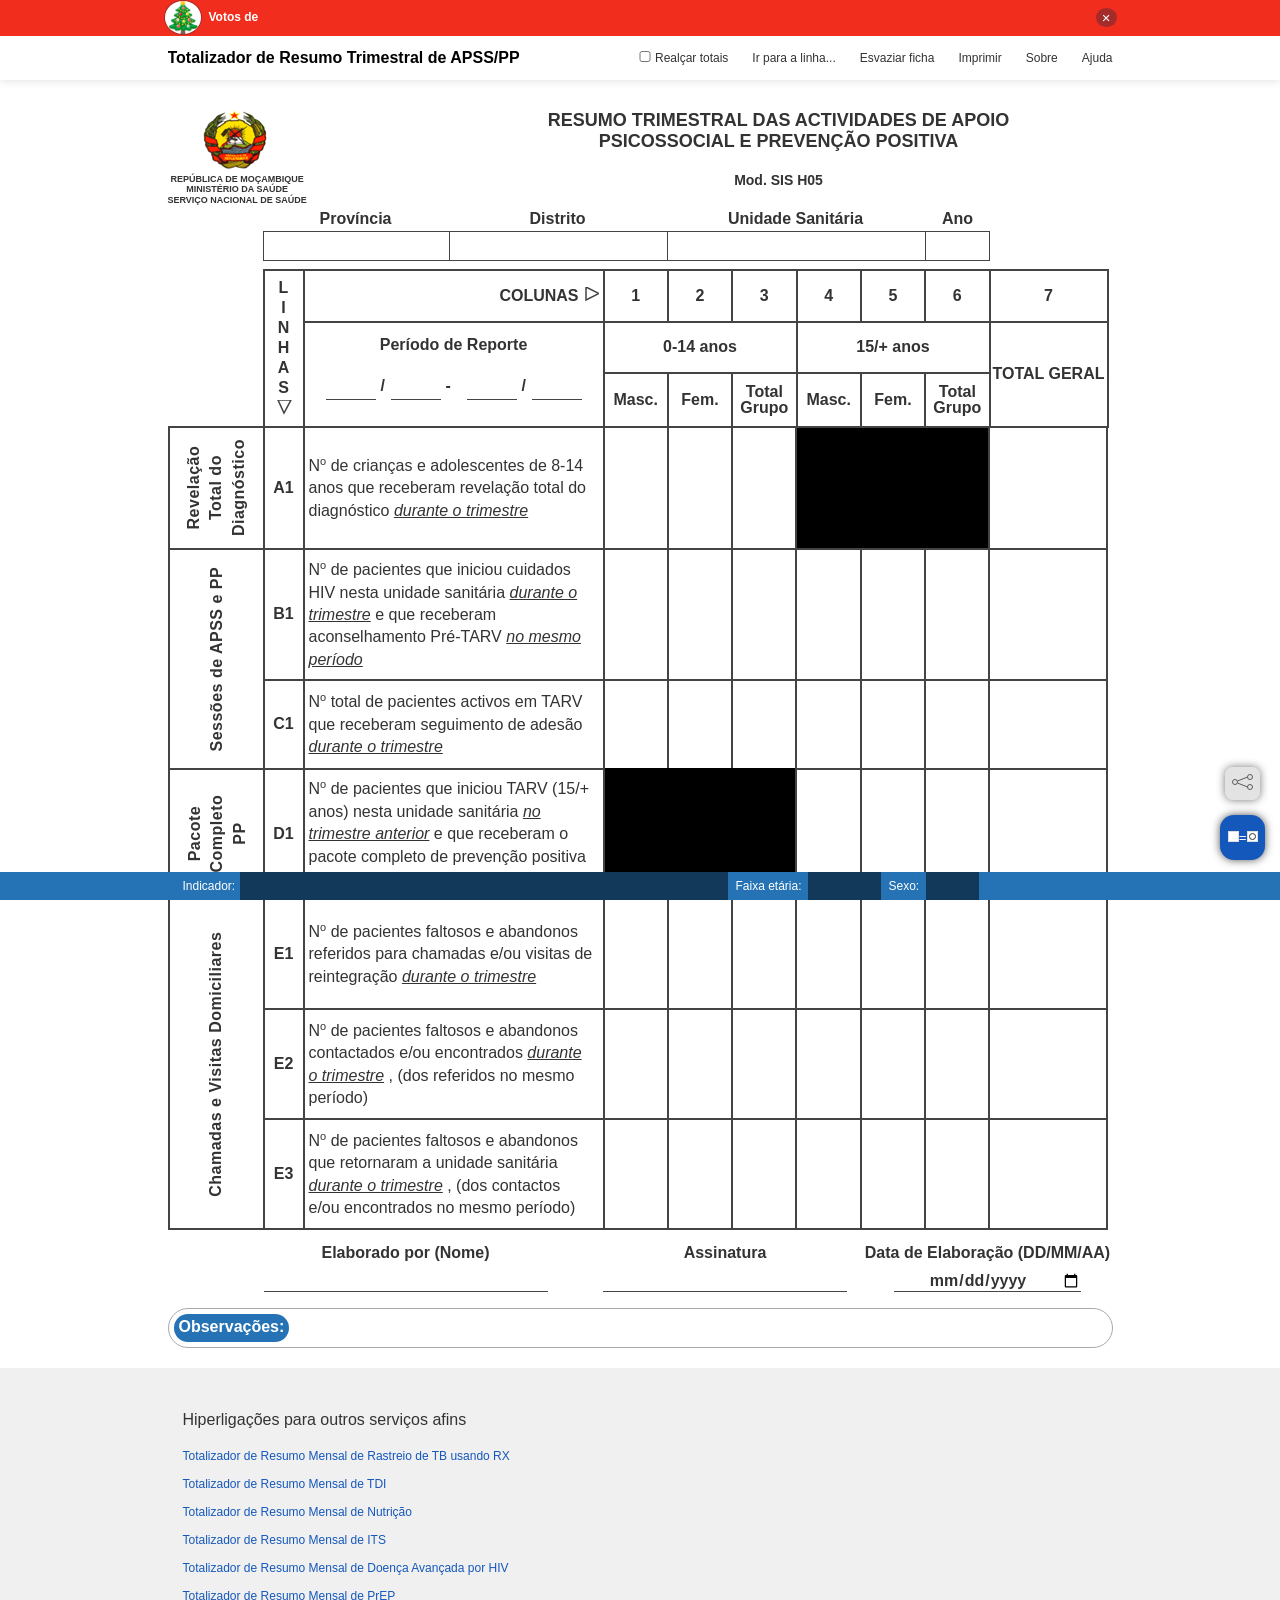
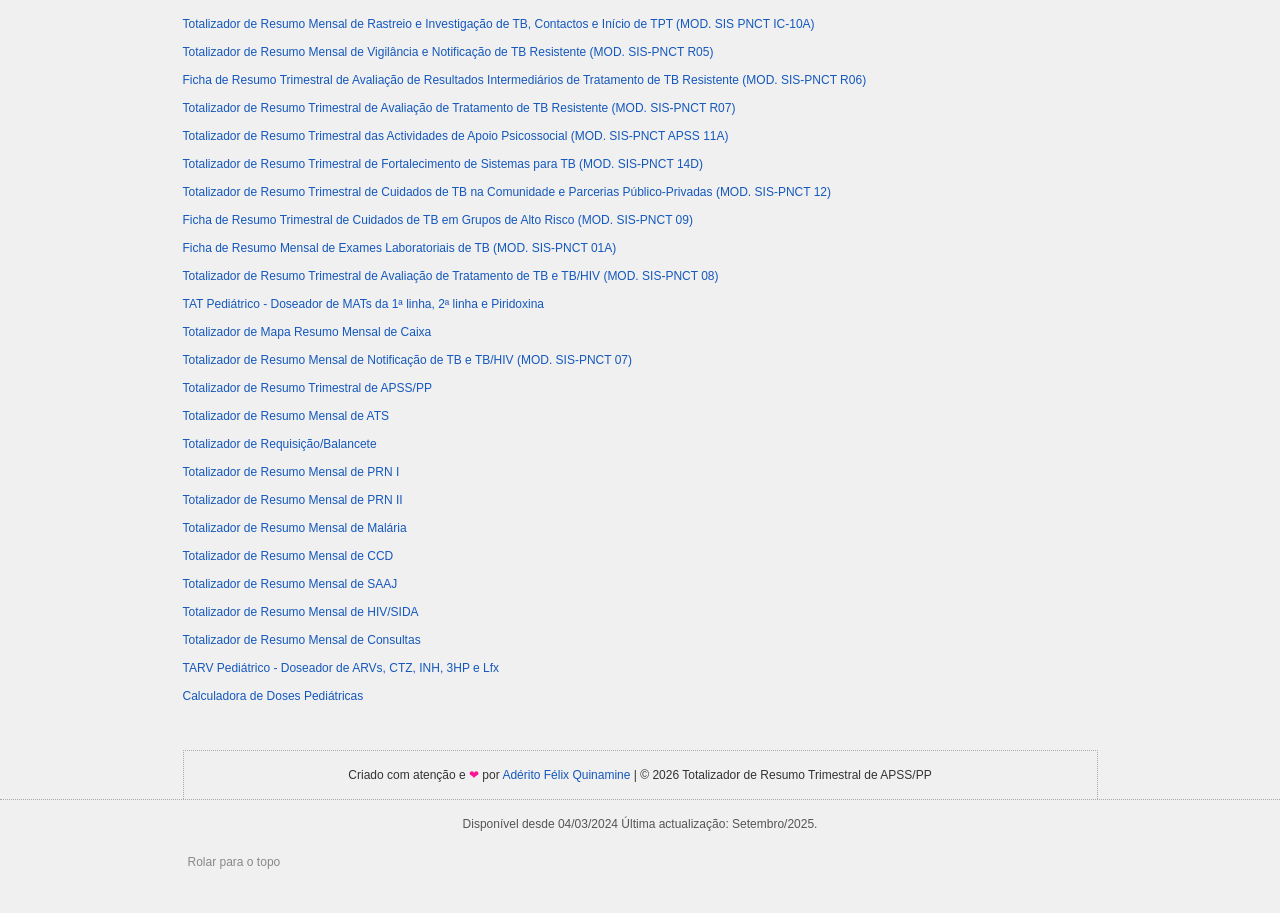
==== commit a418a692: "HTML: Adicionei endereço de acesso ao 'Totalizador de Resumo Mensal de Rastreio de TB usando RX (PNC" ====
--- a/index.html
+++ b/index.html
@@ -547,6 +547,7 @@
                 <nav class=footer__nav>
                     <h4 class="footer__nav__title">Hiperligações para outros serviços afins</h4>
                     <ul>
+                        <li><a href=https://quinamine.github.io/totalizador-de-resumo-mensal-de-rastreio-de-tb-usando-rx/index.html class="footer__nav__link">Totalizador de Resumo Mensal de Rastreio de TB usando RX</a></li>
                         <li><a href=https://quinamine.github.io/totalizador-de-resumo-mensal-de-tdi/index.html class="footer__nav__link">Totalizador de Resumo Mensal de TDI</a></li>
                         <li><a href=https://quinamine.github.io/totalizador-de-resumo-mensal-de-nutricao/index.html class="footer__nav__link">Totalizador de Resumo Mensal de Nutrição</a></li>
                         <li><a href=https://quinamine.github.io/totalizador-de-resumo-mensal-de-its/index.html class="footer__nav__link">Totalizador de Resumo Mensal de ITS</a></li>
@@ -582,7 +583,7 @@
                 <p class="footer__p footer__p--created-by">Criado com atenção e <span class="footer__p__heart">❤</span> por <a href=https://quinamine.github.io/aderito-felix-quinamine/index.html title="Acessar biografia &raquo;">Adérito Félix Quinamine</a> | ©&nbsp;<span class="footer__current-year"></span> Totalizador de Resumo Trimestral de APSS/PP</p>
                 <a href=#root class=footer__link--back-to-top>Rolar para o topo</a>
             </div>
-            <p class="footer__p footer__p--available-since">Disponível desde <time datetime="2024-03-04">04/03/2024</time> Última actualização: Agosto/2025.</p>
+            <p class="footer__p footer__p--available-since">Disponível desde <time datetime="2024-03-04">04/03/2024</time> Última actualização: Setembro/2025.</p>
         </footer>
         <div class="desfoque --no-print"></div>
         <script src="fisiologia/festasfelizes.js"></script>
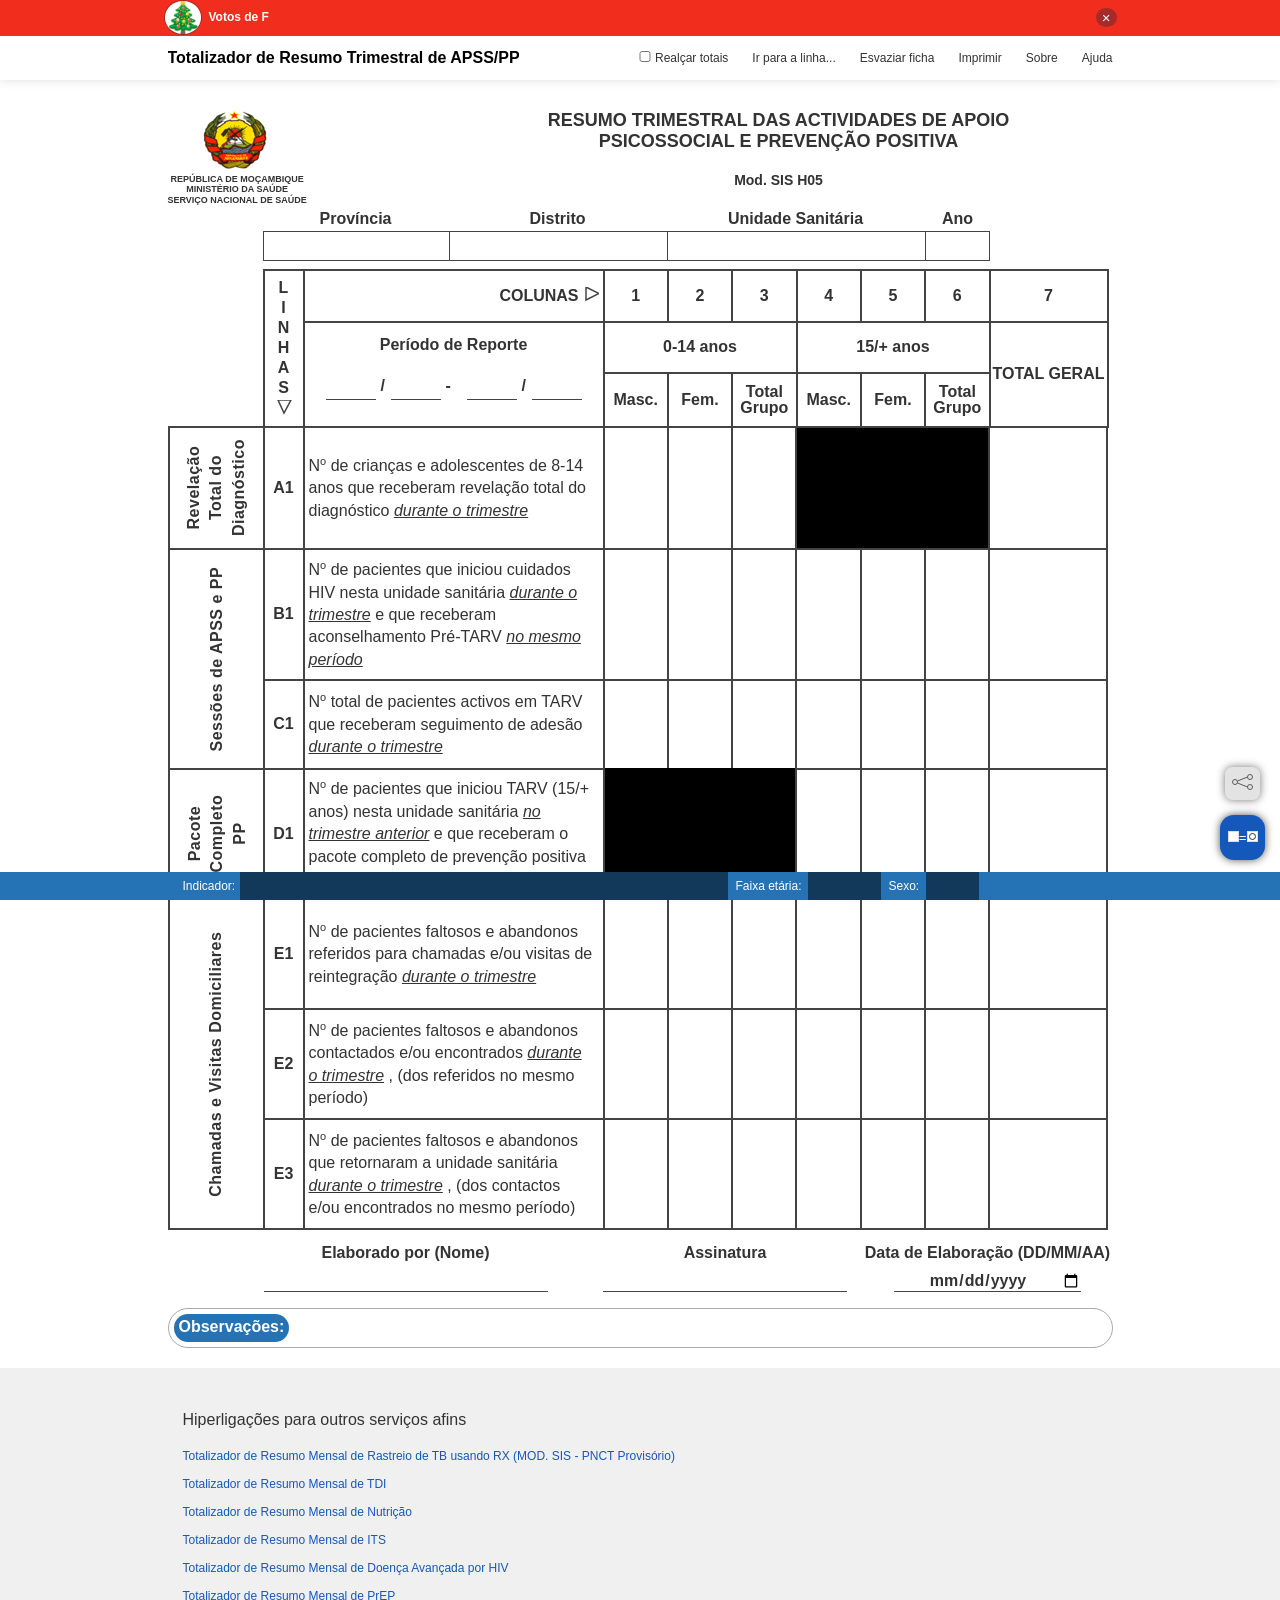
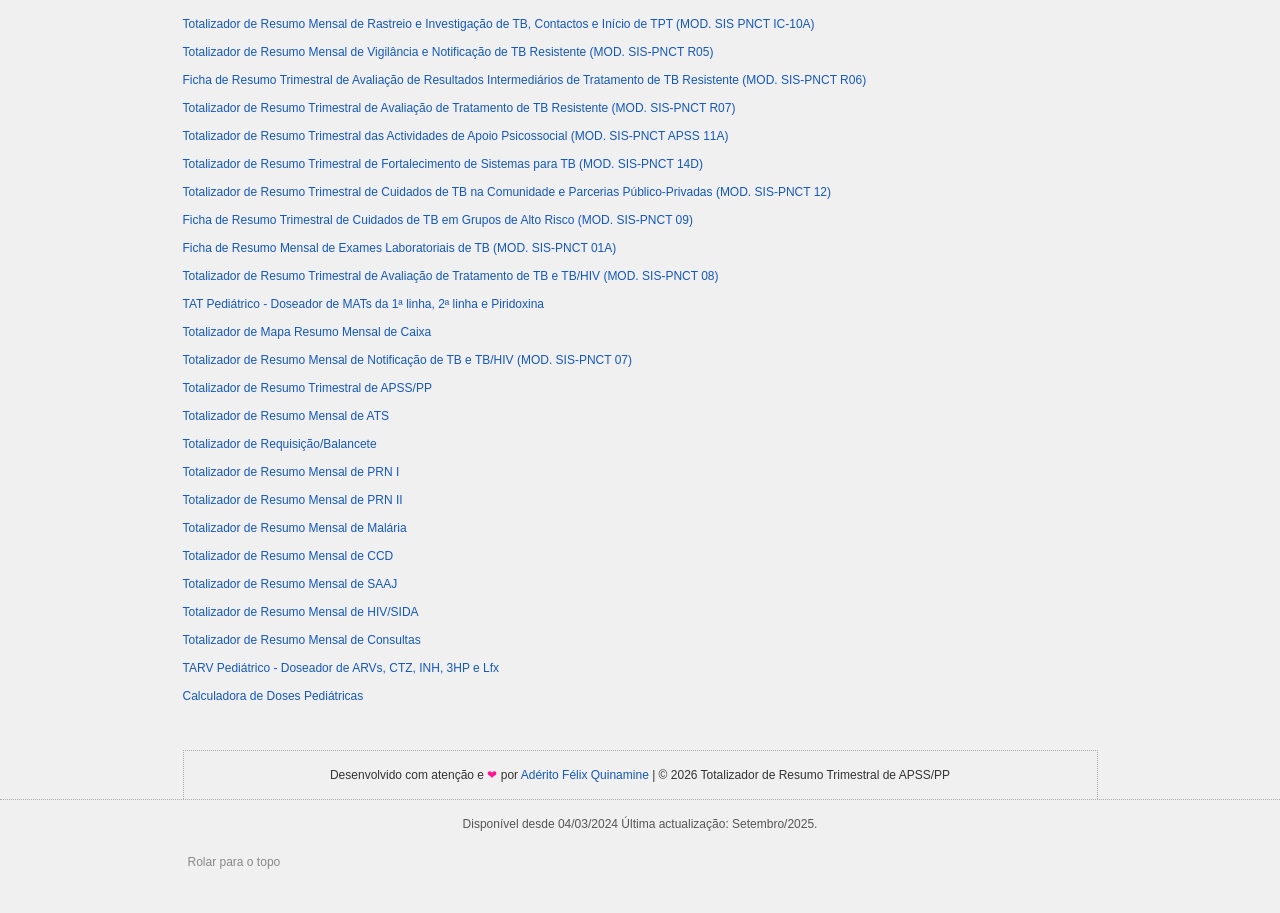
==== commit 3754feb8: "HTML/JS: Actualizei o conteúdo 'Sobre' e a função do ano de copyright." ====
--- a/index.html
+++ b/index.html
@@ -455,7 +455,7 @@
                 <figure>
                     <img alt="Totalizador de Resumo Trimestral de APSS/PP" src=imagens/totalizador-de-resumo-trimestral-de-apss-e-pp.png class="artigo__img artigo__img--center">
                 </figure>               
-                <p>O <strong>Totalizador de Resumo Trimestral de APSS/PP</strong> é um serviço online gratuito que auxilia na elaboração, como o nome sugere, do resumo trimestral de APSS/PP (Apoio Psicossocial e Prevenção Positiva) por meio do cálculo automático dos totais com base nos dados inseridos pelo usuário. Foi criado de acordo com o modelo da ficha de resumo trimestral de APSS/PP actualmente vigente no Serviço Nacional de Saúde em Moçambique.</p>
+                <p>O <strong>Totalizador de Resumo Trimestral de APSS/PP</strong> é um serviço online gratuito que auxilia na elaboração, como o nome sugere, do resumo trimestral de APSS/PP (Apoio Psicossocial e Prevenção Positiva) por meio do cálculo automático dos totais com base nos dados inseridos pelo usuário. Foi desenvolvido de acordo com o modelo da ficha de resumo trimestral de APSS/PP actualmente vigente no Serviço Nacional de Saúde em Moçambique.</p>
                 <h3 class="artigo__titulo artigo__titulo--nivel-2">Objectivos</h3>
                 <ul class="artigo__lista artigo__lista--ul">
                     <li>Auxiliar os profissionais de saúde na totalização do resumo trimestral de APSS/PP com exatidão e prontidão;</li>
@@ -547,7 +547,7 @@
                 <nav class=footer__nav>
                     <h4 class="footer__nav__title">Hiperligações para outros serviços afins</h4>
                     <ul>
-                        <li><a href=https://quinamine.github.io/totalizador-de-resumo-mensal-de-rastreio-de-tb-usando-rx/index.html class="footer__nav__link">Totalizador de Resumo Mensal de Rastreio de TB usando RX</a></li>
+                        <li><a href=https://quinamine.github.io/totalizador-de-resumo-mensal-de-rastreio-de-tb-usando-rx/index.html class="footer__nav__link">Totalizador de Resumo Mensal de Rastreio de TB usando RX (MOD. SIS - PNCT Provisório)</a></li>
                         <li><a href=https://quinamine.github.io/totalizador-de-resumo-mensal-de-tdi/index.html class="footer__nav__link">Totalizador de Resumo Mensal de TDI</a></li>
                         <li><a href=https://quinamine.github.io/totalizador-de-resumo-mensal-de-nutricao/index.html class="footer__nav__link">Totalizador de Resumo Mensal de Nutrição</a></li>
                         <li><a href=https://quinamine.github.io/totalizador-de-resumo-mensal-de-its/index.html class="footer__nav__link">Totalizador de Resumo Mensal de ITS</a></li>
@@ -580,7 +580,7 @@
                         <li><a href=https://quinamine.github.io/calculadora-de-doses-pediatricas/index.html class="footer__nav__link">Calculadora de Doses Pediátricas</a></li>
                     </ul>
                 </nav>
-                <p class="footer__p footer__p--created-by">Criado com atenção e <span class="footer__p__heart">❤</span> por <a href=https://quinamine.github.io/aderito-felix-quinamine/index.html title="Acessar biografia &raquo;">Adérito Félix Quinamine</a> | ©&nbsp;<span class="footer__current-year"></span> Totalizador de Resumo Trimestral de APSS/PP</p>
+                <p class="footer__p footer__p--created-by">Desenvolvido com atenção e <span class="footer__p__heart">❤</span> por <a href=https://quinamine.github.io/aderito-felix-quinamine/index.html title="Acessar biografia &raquo;">Adérito Félix Quinamine</a> | ©&nbsp;<span class="footer__current-year"></span> Totalizador de Resumo Trimestral de APSS/PP</p>
                 <a href=#root class=footer__link--back-to-top>Rolar para o topo</a>
             </div>
             <p class="footer__p footer__p--available-since">Disponível desde <time datetime="2024-03-04">04/03/2024</time> Última actualização: Setembro/2025.</p>
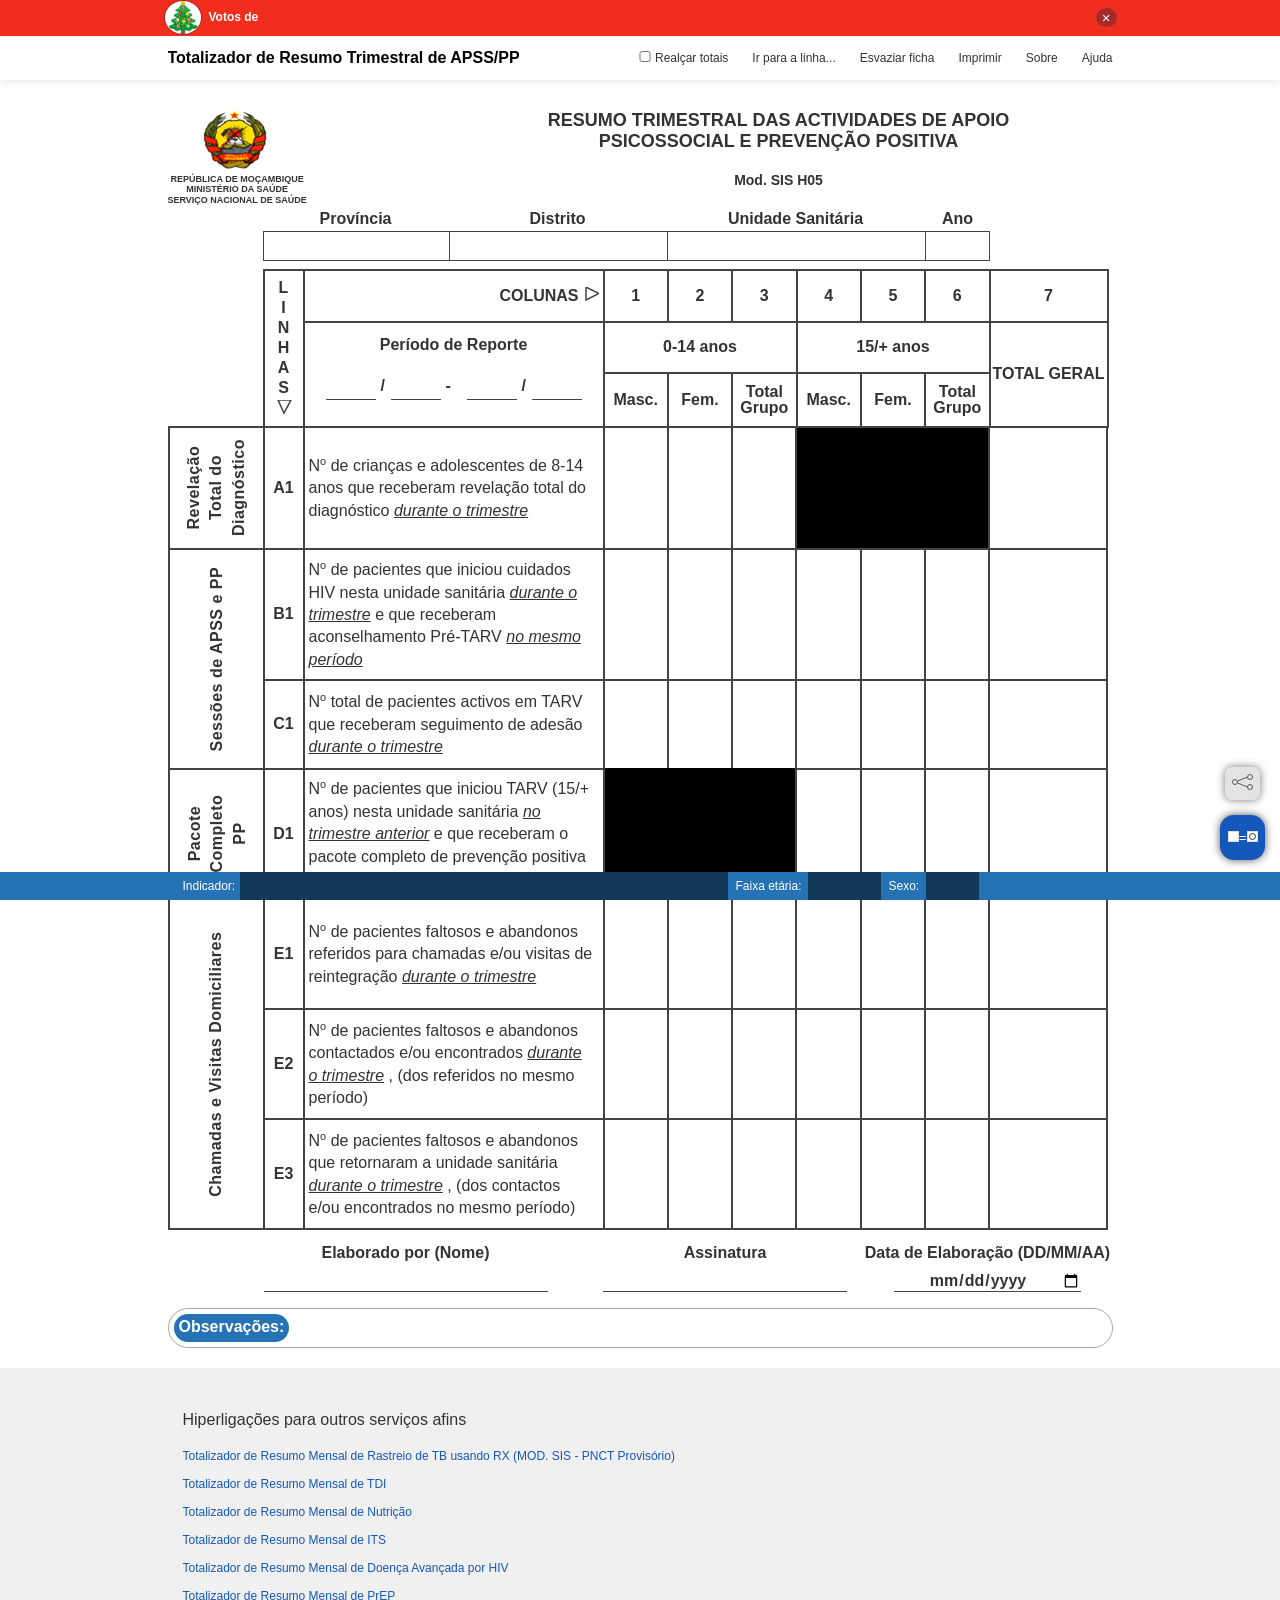
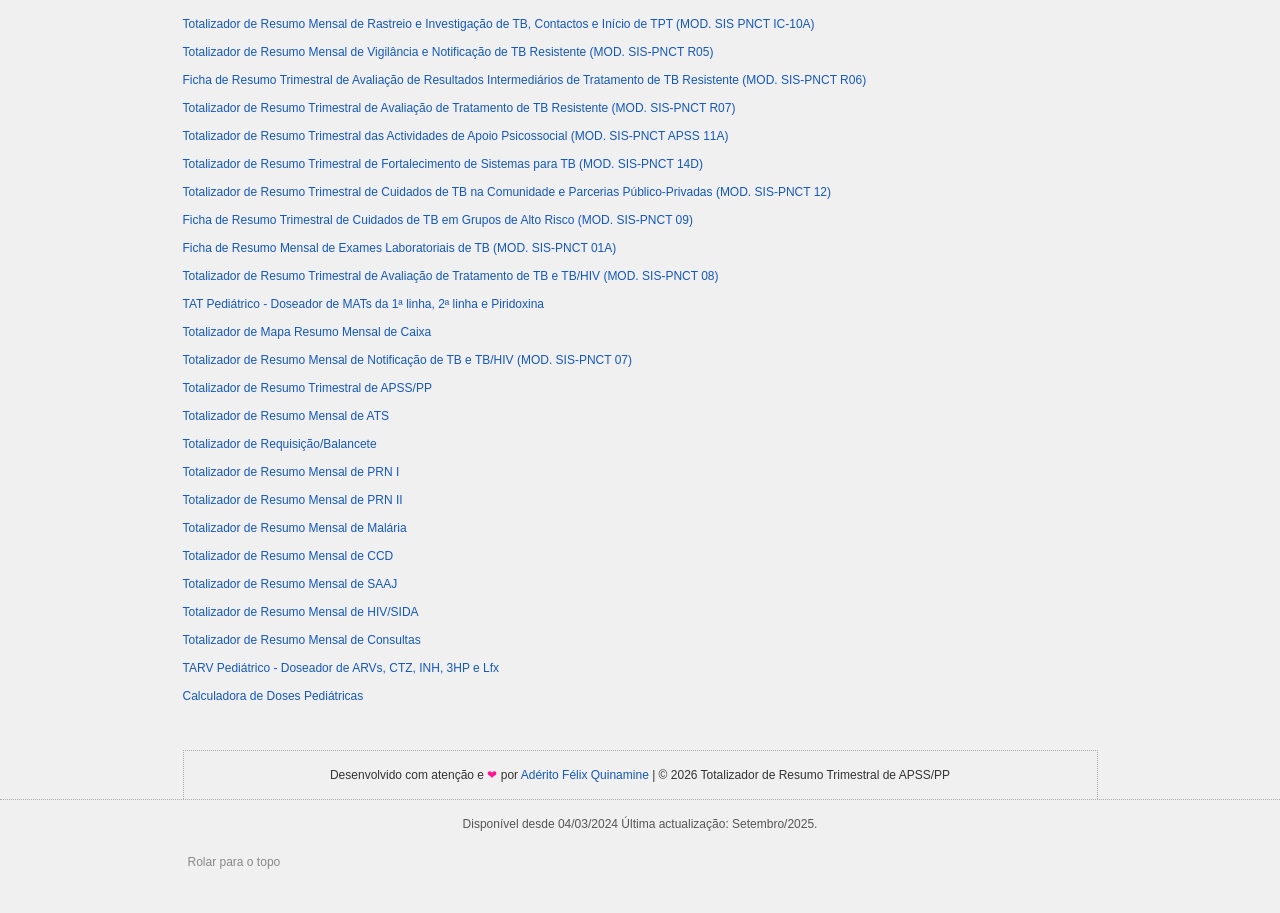
==== commit 22812463: "HTML: Actualizei a mensagemn do tooltip do artigo 'Ajuda'." ====
--- a/index.html
+++ b/index.html
@@ -488,7 +488,7 @@
             </article>
             <article class="artigo artigo--ajuda layout-row layout-row--no-padding">
                 <h2 class="artigo__titulo artigo__titulo--nivel-1 artigo__titulo--ajuda-e-procedimentos">Ajuda e Procedimentos</h2>
-                <p class="artigo-ajuda__p--smaller artigo-ajuda__p-tooltip"><span class="--hide-on-mobile">Clique</span><span class="--hide-on-desktop">Toque</span> num título para ler o conteúdo relacionado. <span class="artigo-ajuda__p-tooltip__arrow"></span></p>
+                <p class="artigo-ajuda__p--smaller artigo-ajuda__p-tooltip"><span class="--hide-on-mobile">Clique</span><span class="--hide-on-desktop">Toque</span> num título para exibir ou ocultar o seu conteúdo. <span class="artigo-ajuda__p-tooltip__arrow"></span></p>
                 <details class="artigo__details">
                     <summary class="details__summary">Realçar totais</summary>
                     <p>Adiciona cor de fundo amarela às células dos totais. Essas têm o acesso interdito e a funcionalidade de realçá-las, permite distinguí-las facilmente das outras células. Muito útil em celulares.</p>
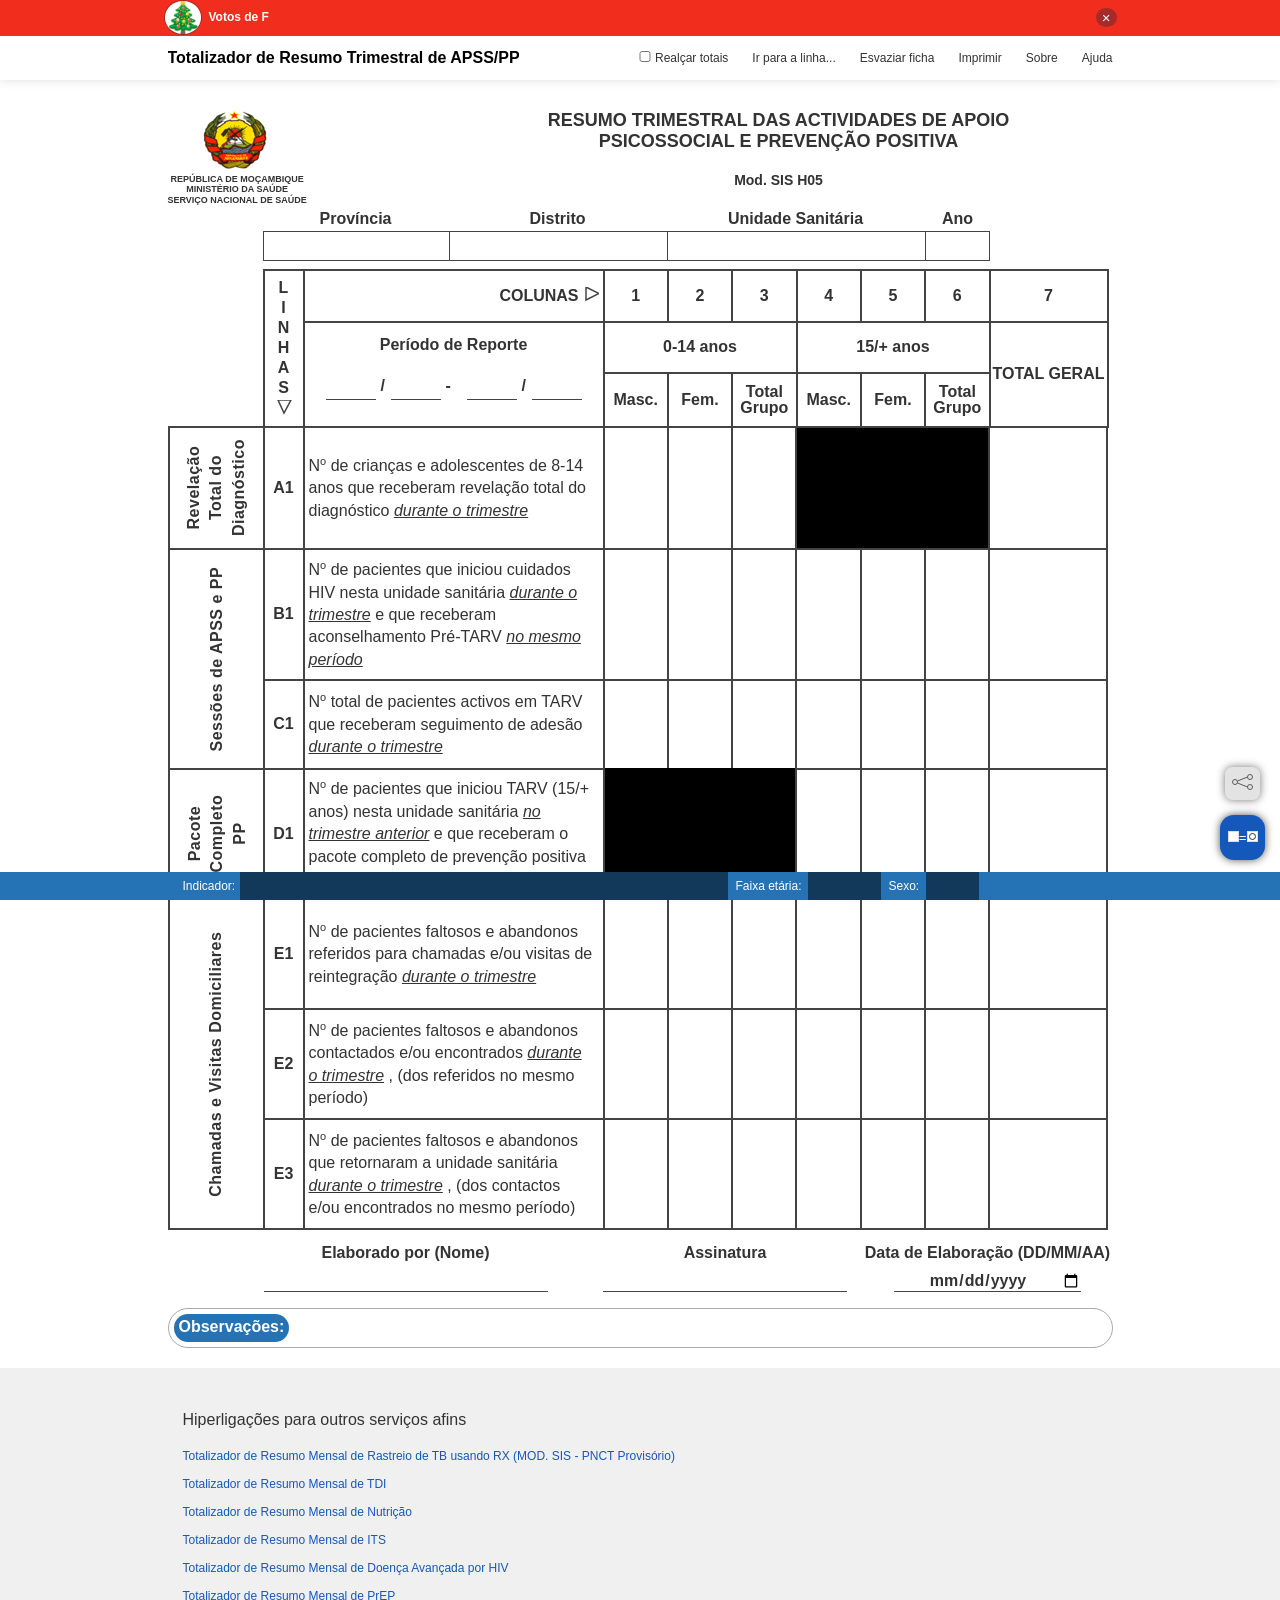
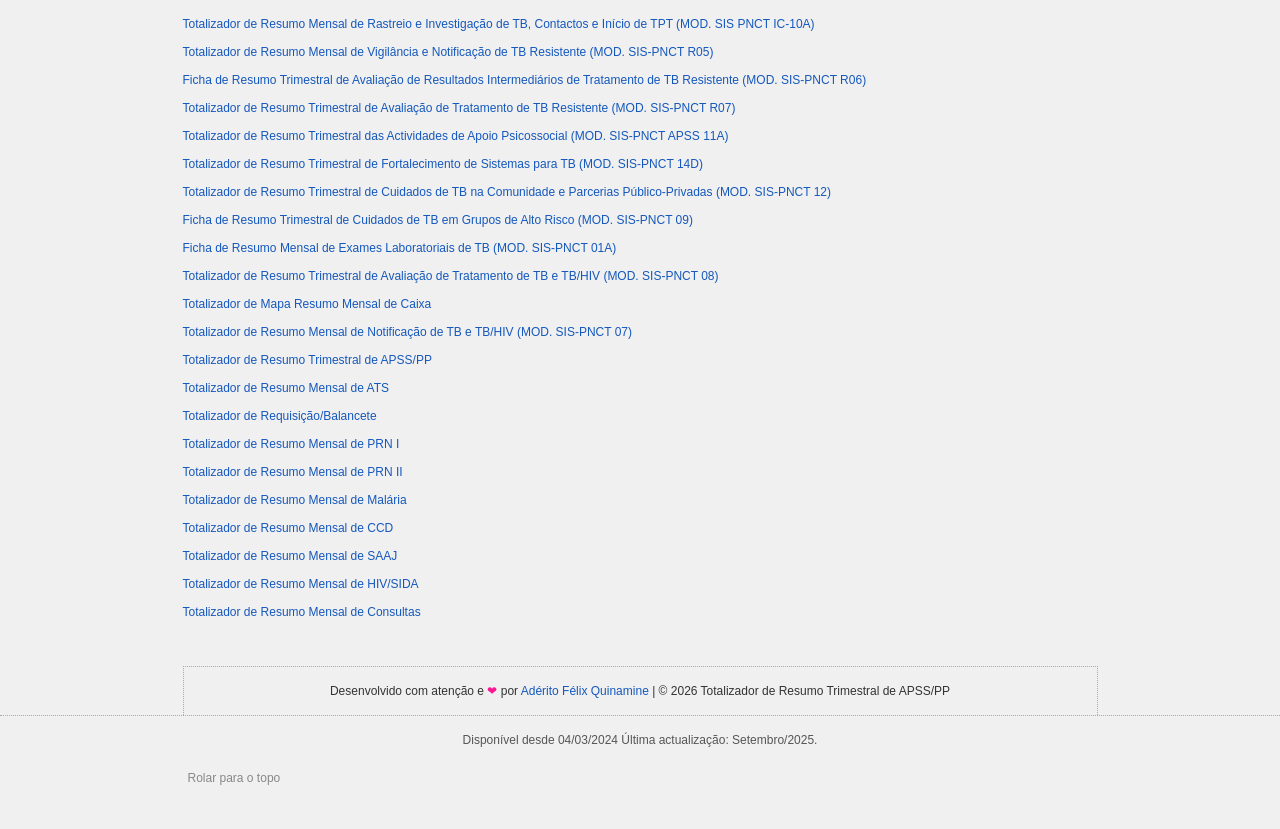
==== commit ae8545a1: "HTML: Omiti os links de acesso aos doseadores de fármacos por esses necessitarem de regulamentação d" ====
--- a/index.html
+++ b/index.html
@@ -455,7 +455,7 @@
                 <figure>
                     <img alt="Totalizador de Resumo Trimestral de APSS/PP" src=imagens/totalizador-de-resumo-trimestral-de-apss-e-pp.png class="artigo__img artigo__img--center">
                 </figure>               
-                <p>O <strong>Totalizador de Resumo Trimestral de APSS/PP</strong> é um serviço online gratuito que auxilia na elaboração, como o nome sugere, do resumo trimestral de APSS/PP (Apoio Psicossocial e Prevenção Positiva) por meio do cálculo automático dos totais com base nos dados inseridos pelo usuário. Foi desenvolvido de acordo com o modelo da ficha de resumo trimestral de APSS/PP actualmente vigente no Serviço Nacional de Saúde em Moçambique.</p>
+                <p>O <strong>Totalizador de Resumo Trimestral de APSS/PP</strong> é um serviço online gratuito, que auxilia na elaboração, como o nome sugere, do resumo trimestral de APSS/PP (Apoio Psicossocial e Prevenção Positiva) por meio do cálculo automático dos totais com base nos dados inseridos pelo usuário. Foi desenvolvido de acordo com o modelo da ficha de resumo trimestral de APSS/PP actualmente vigente no Serviço Nacional de Saúde em Moçambique.</p>
                 <h3 class="artigo__titulo artigo__titulo--nivel-2">Objectivos</h3>
                 <ul class="artigo__lista artigo__lista--ul">
                     <li>Auxiliar os profissionais de saúde na totalização do resumo trimestral de APSS/PP com exatidão e prontidão;</li>
@@ -563,7 +563,7 @@
                         <li><a href=https://quinamine.github.io/ficha-de-resumo-trimestral-de-cuidados-de-tb-em-grupos-de-alto-risco/index.html class="footer__nav__link">Ficha de Resumo Trimestral de Cuidados de TB em Grupos de Alto Risco (MOD. SIS-PNCT 09)</a></li>
                         <li><a href=https://quinamine.github.io/ficha-de-resumo-mensal-de-exames-laboratoriais-de-tb/index.html class="footer__nav__link" class="footer__nav__link">Ficha de Resumo Mensal de Exames Laboratoriais de TB (MOD. SIS-PNCT 01A)</a></li>
                         <li><a href=https://quinamine.github.io/totalizador-de-resumo-trimestral-de-avaliacao-de-tto-de-tb-e-tb-hiv/index.html class="footer__nav__link">Totalizador de Resumo Trimestral de Avaliação de Tratamento de TB e TB/HIV (MOD. SIS-PNCT 08)</a></li>
-                        <li><a href=https://quinamine.github.io/tat-pediatrico/index.html class="footer__nav__link">TAT Pediátrico - Doseador de MATs da 1ª linha, 2ª linha e Piridoxina</a></li>
+                        <li class="--display-none"><a href=https://quinamine.github.io/tat-pediatrico/index.html class="footer__nav__link">TAT Pediátrico - Doseador de MATs da 1ª linha, 2ª linha e Piridoxina</a></li>
                         <li><a href=https://quinamine.github.io/totalizador-de-mapa-resumo-mensal-de-caixa/index.html class="footer__nav__link">Totalizador de Mapa Resumo Mensal de Caixa</a></li>
                         <li><a href=https://quinamine.github.io/totalizador-de-resumo-mensal-de-notificacao-de-tb-e-tb-hiv/index.html class="footer__nav__link">Totalizador de Resumo Mensal de Notificação de TB e TB/HIV (MOD. SIS-PNCT 07)</a></li>
                         <li><a href=https://quinamine.github.io/totalizador-de-resumo-trimestral-de-apss-e-pp/index.html class="footer__nav__link">Totalizador de Resumo Trimestral de APSS/PP</a></li>
@@ -576,8 +576,8 @@
                         <li><a href=https://quinamine.github.io/totalizador-de-resumo-mensal-de-saaj/index.html class="footer__nav__link">Totalizador de Resumo Mensal de SAAJ</a></li>
                         <li><a href=https://quinamine.github.io/totalizador-de-resumo-mensal-de-hiv-e-sida/index.html class="footer__nav__link">Totalizador de Resumo Mensal de HIV/SIDA</a></li>
                         <li><a href=https://quinamine.github.io/totalizador-de-resumo-mensal-de-consultas/index.html class="footer__nav__link">Totalizador de Resumo Mensal de Consultas</a></li>
-                        <li><a href=https://quinamine.github.io/tarv-pediatrico/index.html class="footer__nav__link">TARV Pediátrico - Doseador de ARVs, CTZ, INH, 3HP e Lfx</a></li>
-                        <li><a href=https://quinamine.github.io/calculadora-de-doses-pediatricas/index.html class="footer__nav__link">Calculadora de Doses Pediátricas</a></li>
+                        <li class="--display-none"><a href=https://quinamine.github.io/tarv-pediatrico/index.html class="footer__nav__link">TARV Pediátrico - Doseador de ARVs, CTZ, INH, 3HP e Lfx</a></li>
+                        <li class="--display-none"><a href=https://quinamine.github.io/calculadora-de-doses-pediatricas/index.html class="footer__nav__link">Calculadora de Doses Pediátricas</a></li>
                     </ul>
                 </nav>
                 <p class="footer__p footer__p--created-by">Desenvolvido com atenção e <span class="footer__p__heart">❤</span> por <a href=https://quinamine.github.io/aderito-felix-quinamine/index.html title="Acessar biografia &raquo;">Adérito Félix Quinamine</a> | ©&nbsp;<span class="footer__current-year"></span> Totalizador de Resumo Trimestral de APSS/PP</p>
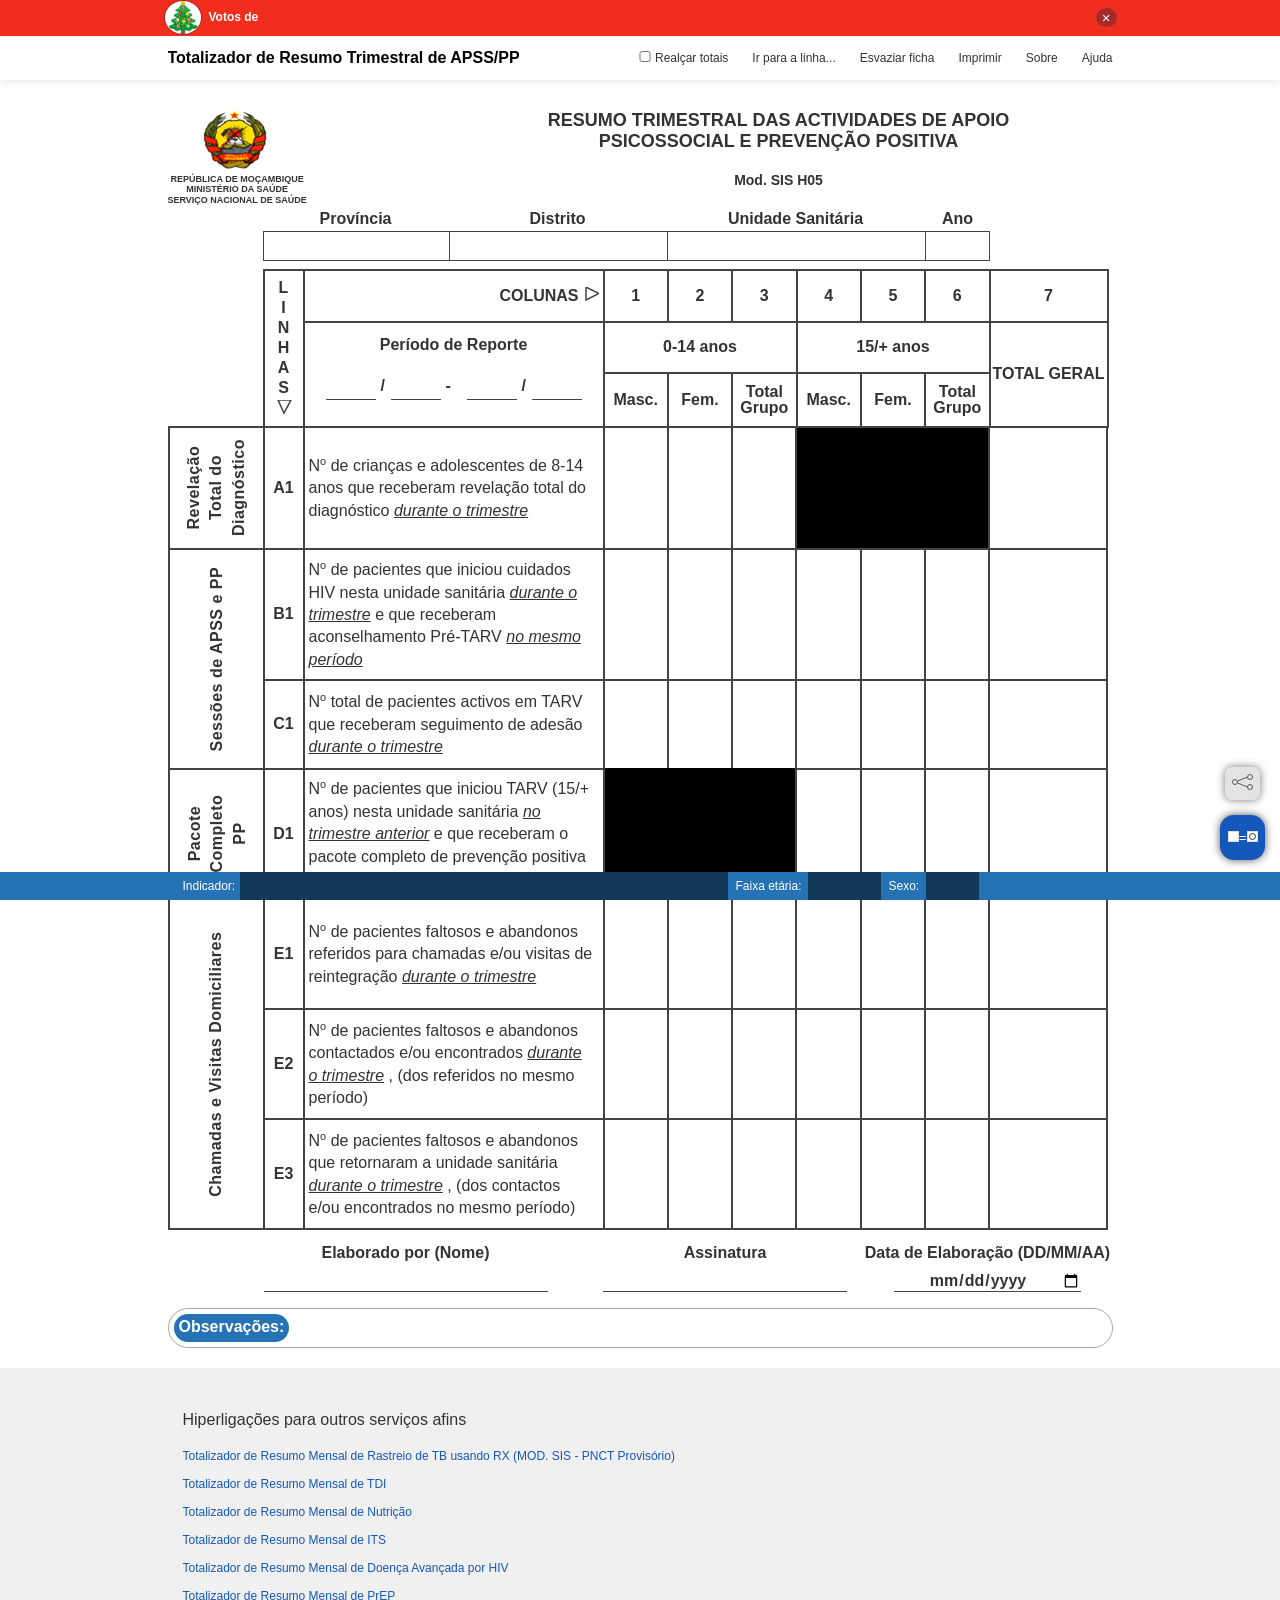
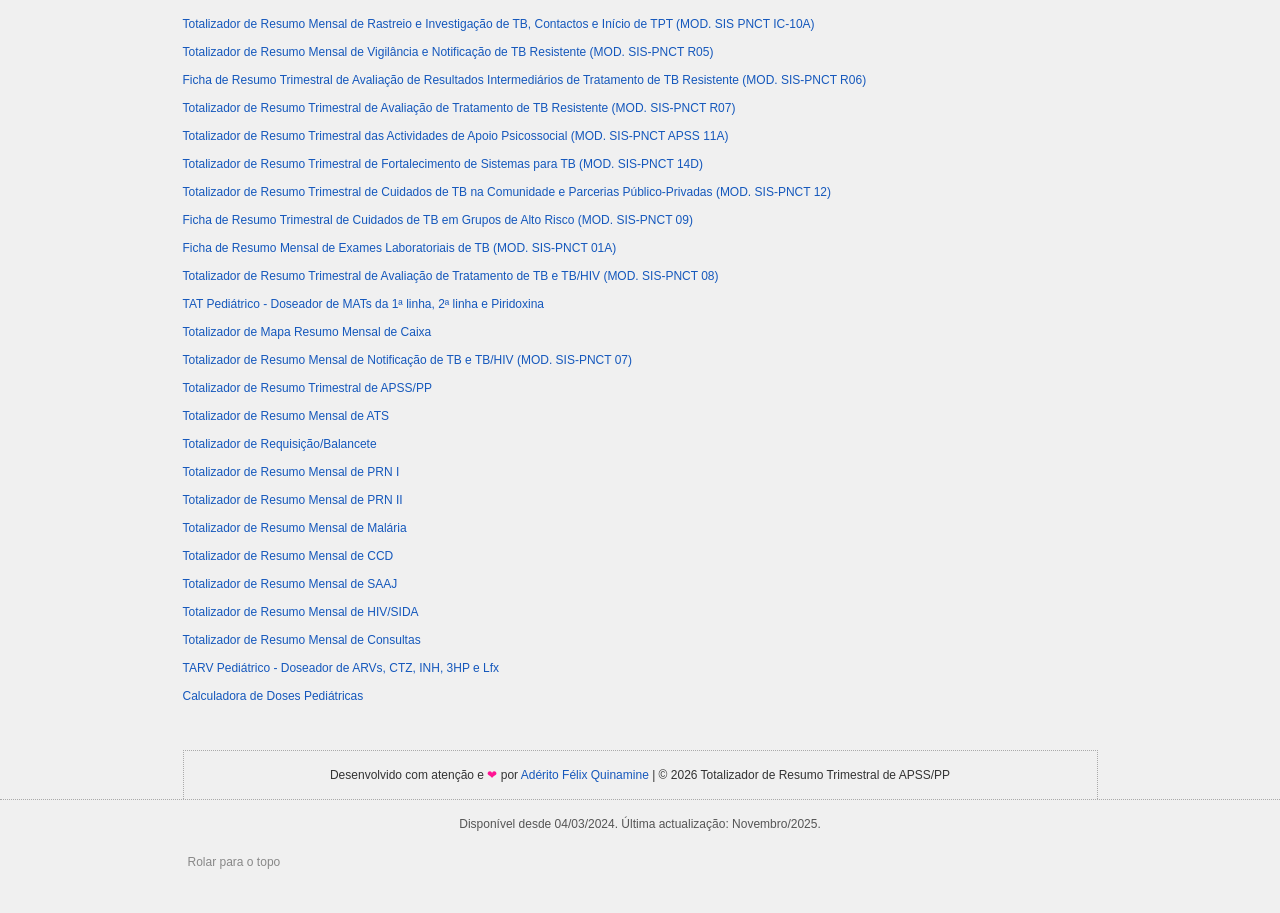
==== commit 4942bf93: "HTML: Desocultei os links de acesso aos doseadores de fármacos." ====
--- a/index.html
+++ b/index.html
@@ -491,7 +491,7 @@
                 <p class="artigo-ajuda__p--smaller artigo-ajuda__p-tooltip"><span class="--hide-on-mobile">Clique</span><span class="--hide-on-desktop">Toque</span> num título para exibir ou ocultar o seu conteúdo. <span class="artigo-ajuda__p-tooltip__arrow"></span></p>
                 <details class="artigo__details">
                     <summary class="details__summary">Realçar totais</summary>
-                    <p>Adiciona cor de fundo amarela às células dos totais. Essas têm o acesso interdito e a funcionalidade de realçá-las, permite distinguí-las facilmente das outras células. Muito útil em celulares.</p>
+                    <p>Adiciona cor de fundo amarela às células dos totais. Essas têm o acesso interdito e a funcionalidade de realçá-las, permite distingui-las facilmente das outras células. Muito útil sobretudo em dispositivos móveis.</p>
                     <p class="info-content info-content--no-shadow">A cor de realce de fundo  das células não afecta a impressão.</p>
                 </details>
                 <details class="artigo__details">
@@ -563,7 +563,7 @@
                         <li><a href=https://quinamine.github.io/ficha-de-resumo-trimestral-de-cuidados-de-tb-em-grupos-de-alto-risco/index.html class="footer__nav__link">Ficha de Resumo Trimestral de Cuidados de TB em Grupos de Alto Risco (MOD. SIS-PNCT 09)</a></li>
                         <li><a href=https://quinamine.github.io/ficha-de-resumo-mensal-de-exames-laboratoriais-de-tb/index.html class="footer__nav__link" class="footer__nav__link">Ficha de Resumo Mensal de Exames Laboratoriais de TB (MOD. SIS-PNCT 01A)</a></li>
                         <li><a href=https://quinamine.github.io/totalizador-de-resumo-trimestral-de-avaliacao-de-tto-de-tb-e-tb-hiv/index.html class="footer__nav__link">Totalizador de Resumo Trimestral de Avaliação de Tratamento de TB e TB/HIV (MOD. SIS-PNCT 08)</a></li>
-                        <li class="--display-none"><a href=https://quinamine.github.io/tat-pediatrico/index.html class="footer__nav__link">TAT Pediátrico - Doseador de MATs da 1ª linha, 2ª linha e Piridoxina</a></li>
+                        <li><a href=https://quinamine.github.io/tat-pediatrico/index.html class="footer__nav__link">TAT Pediátrico - Doseador de MATs da 1ª linha, 2ª linha e Piridoxina</a></li>
                         <li><a href=https://quinamine.github.io/totalizador-de-mapa-resumo-mensal-de-caixa/index.html class="footer__nav__link">Totalizador de Mapa Resumo Mensal de Caixa</a></li>
                         <li><a href=https://quinamine.github.io/totalizador-de-resumo-mensal-de-notificacao-de-tb-e-tb-hiv/index.html class="footer__nav__link">Totalizador de Resumo Mensal de Notificação de TB e TB/HIV (MOD. SIS-PNCT 07)</a></li>
                         <li><a href=https://quinamine.github.io/totalizador-de-resumo-trimestral-de-apss-e-pp/index.html class="footer__nav__link">Totalizador de Resumo Trimestral de APSS/PP</a></li>
@@ -576,14 +576,14 @@
                         <li><a href=https://quinamine.github.io/totalizador-de-resumo-mensal-de-saaj/index.html class="footer__nav__link">Totalizador de Resumo Mensal de SAAJ</a></li>
                         <li><a href=https://quinamine.github.io/totalizador-de-resumo-mensal-de-hiv-e-sida/index.html class="footer__nav__link">Totalizador de Resumo Mensal de HIV/SIDA</a></li>
                         <li><a href=https://quinamine.github.io/totalizador-de-resumo-mensal-de-consultas/index.html class="footer__nav__link">Totalizador de Resumo Mensal de Consultas</a></li>
-                        <li class="--display-none"><a href=https://quinamine.github.io/tarv-pediatrico/index.html class="footer__nav__link">TARV Pediátrico - Doseador de ARVs, CTZ, INH, 3HP e Lfx</a></li>
-                        <li class="--display-none"><a href=https://quinamine.github.io/calculadora-de-doses-pediatricas/index.html class="footer__nav__link">Calculadora de Doses Pediátricas</a></li>
+                        <li><a href=https://quinamine.github.io/tarv-pediatrico/index.html class="footer__nav__link">TARV Pediátrico - Doseador de ARVs, CTZ, INH, 3HP e Lfx</a></li>
+                        <li><a href=https://quinamine.github.io/calculadora-de-doses-pediatricas/index.html class="footer__nav__link">Calculadora de Doses Pediátricas</a></li>
                     </ul>
                 </nav>
                 <p class="footer__p footer__p--created-by">Desenvolvido com atenção e <span class="footer__p__heart">❤</span> por <a href=https://quinamine.github.io/aderito-felix-quinamine/index.html title="Acessar biografia &raquo;">Adérito Félix Quinamine</a> | ©&nbsp;<span class="footer__current-year"></span> Totalizador de Resumo Trimestral de APSS/PP</p>
                 <a href=#root class=footer__link--back-to-top>Rolar para o topo</a>
             </div>
-            <p class="footer__p footer__p--available-since">Disponível desde <time datetime="2024-03-04">04/03/2024</time> Última actualização: Setembro/2025.</p>
+            <p class="footer__p footer__p--available-since">Disponível desde <time datetime="2024-03-04">04/03/2024</time>. Última actualização: Novembro/2025.</p>
         </footer>
         <div class="desfoque --no-print"></div>
         <script src="fisiologia/festasfelizes.js"></script>
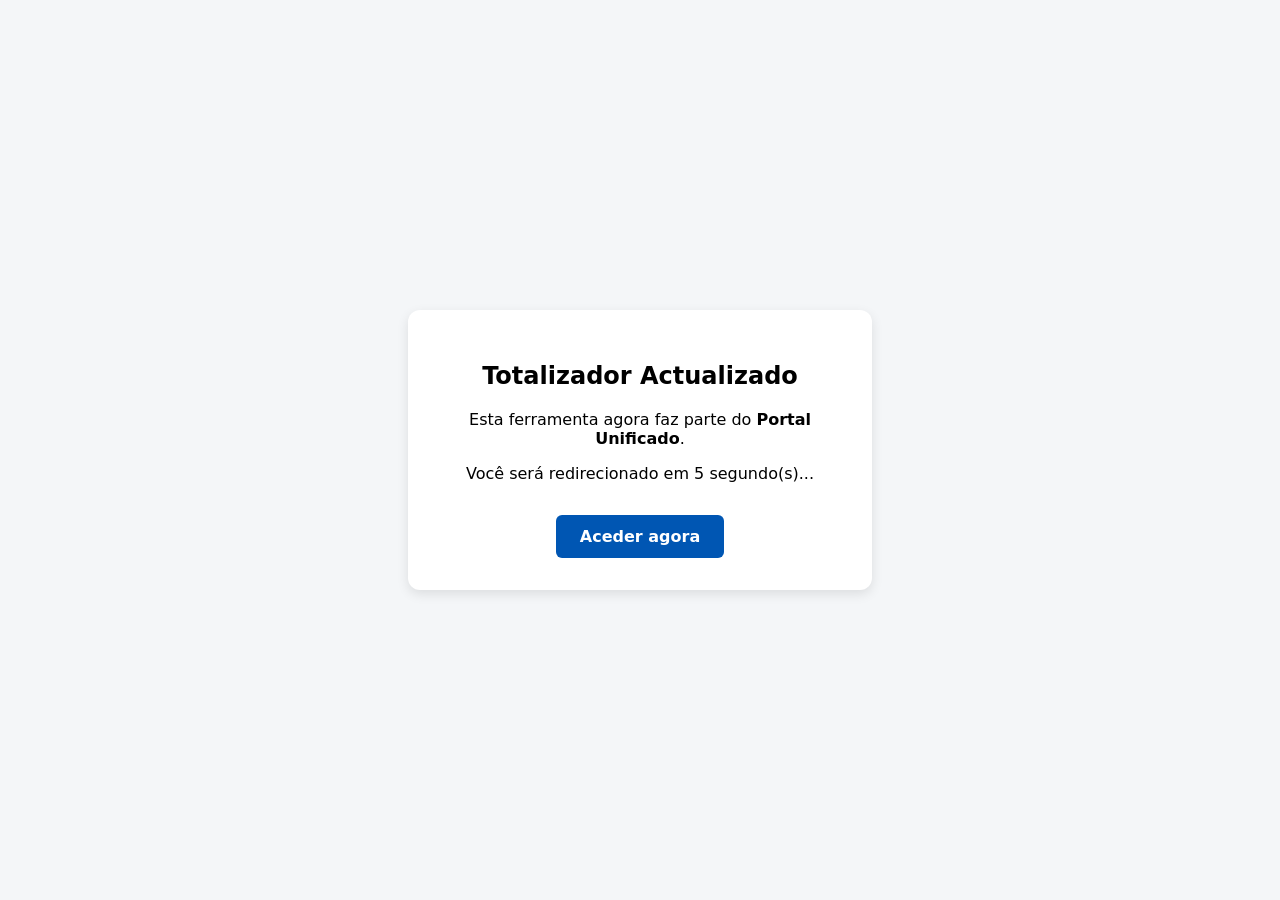
==== commit 6bcc9f97: "feat: implementar página de redirecionamento para o portal TES" ====
--- a/index.html
+++ b/index.html
@@ -1,591 +1,71 @@
-<!doctype html>
-<html dir=ltr lang=pt-MZ id="root">
-    <head>
-        <meta charset=UTF-8>
-        <meta content="IE=edge" http-equiv=X-UA-Compatible>
-        <meta content="width=device-width,initial-scale=1" name=viewport>
-        <title>Totalizador de Resumo Trimestral de APSS/PP</title>
-        <meta content="index, follow" name=robots>
-        <meta content="Totaliza automaticamente o resumo trimestral de Apoio Psicossocial e Prevenção Positiva com base nos dados inseridos pelo usuário. Foi desenvolvido de acordo com o modelo da respectiva ficha de resumo mensal actualmente vigente no Serviço Nacional de Saúde em Moçambique." name=description>
-        <meta content="Totalizador de Resumo Trimestral de APSS/PP, Totalizador de Relatório Trimestral de APSS/PP, Ficha de Resumo Trimestral de APSS/PP." name=keywords>
-        <meta content="Adérito Félix Quinamine" name=author>
-        <meta content=https://quinamine.github.io/totalizador-de-resumo-trimestral-de-apss-e-pp/index.html property=og:url>
-        <meta content="Totalizador de Resumo Trimestral de APSS/PP" property=og:title>
-        <meta content="Totaliza automaticamente o resumo trimestral de Apoio Psicossocial e Prevenção Positiva com base nos dados inseridos pelo usuário. Foi desenvolvido de acordo com o modelo da respectiva ficha de resumo mensal actualmente vigente no Serviço Nacional de Saúde em Moçambique." property=og:description>
-        <meta content=https://quinamine.github.io/totalizador-de-resumo-trimestral-de-apss-e-pp/imagens/totalizador-de-resumo-trimestral-de-apss-e-pp.png property=og:image>
-        <link href=favicon.ico rel="shortcut icon" type=image/x-icon>
-        <link href=anatomia/reset.css rel=stylesheet>
-        <link href=anatomia/layout.css rel=stylesheet>
-        <link href=anatomia/ficha.css rel=stylesheet>
-        <script src="fisiologia/menu.js"></script>
-        <script src="fisiologia/main.js"></script>
-        <script src="fisiologia/multifuncoes.js"></script>
-        <script src="fisiologia/db.js"></script>
-        <script src="fisiologia/referencia.js"></script>
-        <!-- Google tag (gtag.js) -->
-        <script async src="https://www.googletagmanager.com/gtag/js?id=G-KFCVV69MG2"></script>
-        <script>
-        window.dataLayer = window.dataLayer || [];
-        function gtag(){dataLayer.push(arguments);}
-        gtag('js', new Date());
+<!DOCTYPE html>
+<html lang="pt-MZ">
 
-        gtag('config', 'G-KFCVV69MG2');
-        </script>
-        <noscript>O seu navegador está com o JavaScript desabilitado e isso bloqueia as funcionalidades do totalizador. Habilite-o nas configurações do navegador e recarregue a página.</noscript>
-    </head>
-     <body id="body" class="body-com-topo-info" ontouchstart="">
-        <div class="topo-info topo-info--off topo-info--festas-felizes --no-print">
-            <div class="topo-info__row">
-                <img src="imagens/arvore-de-natal.png" alt="Árvore de Natal" class="topo-info__img">
-                <p class="topo-info__paragrafo"></p>
-                <button class="topo-info__btn topo-info__btn--background-tom-de-red" title="Fechar">&times;</button>
-            </div>
-        </div>
-        <div class="topo-info --no-print">
-            <div class="topo-info__row">
-                <a href=https://quinamine.github.io/aderito-felix-quinamine/paginas/portfolio.html class="topo-info__link info-content info-content--no-shadow"><span class="--hide-on-mobile">Clique</span><span class="--hide-on-desktop">Toque</span> aqui para <span class="topo-info__link__trecho-acessar --cursor-pointer">acessar</span> mais totalizadores de resumos mensais e/ou trimestrais.</a>
-                <button class="topo-info__btn" title="Fechar">&times;</button>
-            </div>
-        </div>
-        <header id="header" class="--no-print">
-            <div class="layout-row layout-row--of-header layout-row--no-padding">
-                <a href=index.html id="logo">Totalizador de Resumo Trimestral de APSS/PP</a>
-                <div role="navigation" class="header__menu --display-flex-y-center">
-                    <ul class="header__menu__ul --display-flex-y-center">
-                        <li class="header__menu__li header__menu__li--realcar-totais">
-                            <input type=checkbox id="checkbox-realcar-totais" class="header__menu__checkbox --cursor-pointer">
-                            <label for="checkbox-realcar-totais" class="header__menu__label --display-flex-y-center --cursor-pointer">Realçar&nbsp;totais</label>
-                        </li>
-                        <li class="header__menu__li">
-                            <button class="header__menu__btn header__menu__btn--ir-para">Ir para a linha...</button>
-                        </li>
-                        <li class="header__menu__li">
-                            <button class="header__menu__btn header__menu__btn--esvaziar-ficha">Esvaziar ficha</button>
-                        </li>
-                        <li class="header__menu__li">
-                            <button class="header__menu__btn header__menu__btn--imprimir">
-                                <span class="--hide-on-mobile --cursor-pointer">Imprimir</span>
-                                <span class="--hide-on-desktop --cursor-pointer">Salvar&nbsp;como&nbsp;PDF</span>
-                            </button>
-                        </li>
-                        <li class="header__menu__li --hide-on-mobile">
-                            <button class="header__menu__btn header__menu__btn--sobre">Sobre</button>
-                        </li>
-                        <li class="header__menu__li">
-                            <button class="header__menu__btn header__menu__btn--ajuda">Ajuda</button>
-                        </li>
-                    </ul>
-					<div class="tooltip tooltip--menu-ajuda --on">
-                        <div class="tooltip__arrow tooltip__arrow--menu-ajuda"></div>
-                        <p class="tooltip__tip"><span class="--hide-on-mobile">Clique</span><span class="--hide-on-desktop">Toque</span> aqui para saber mais sobre as funcionalidades do totalizador.</p>
-                    </div>
-                </div>
-            </div>
-        </header>
-        <main id="main">
-            <div class="ficha">
-                <header>
-                    <div class="ficha__linha-de-emblema-e-titulo">
-                        <div class="ficha__col-de-emblema">
-                            <figure>
-                                <img src="imagens/emblema.png" alt="Emblema da República de Moçambique" class="ficha__emblema" />
-                            </figure>
-                            <span class="ficha__span-descricao-de-emblema">República de Moçambique</span>
-                            <span class="ficha__span-descricao-de-emblema">Ministério da Saúde</span>
-                            <span class="ficha__span-descricao-de-emblema">Serviço Nacional de Saúde</span>
-                        </div>
-                        <div class="ficha__col-de-titulo">
-                            <h1 class="ficha__titulo">Resumo Trimestral das Actividades de Apoio<br/> Psicossocial e Prevenção Positiva</h1>
-                            <span class="ficha__span-mod-sis-h05"><b>Mod. SIS H05</b></span>
-                        </div>
-                    </div>
-                    <div class="ficha__linha-de-endereco">
-                        <div class="ficha__linha-de-endereco__col ficha__linha-de-endereco__col--provincia">
-                            <label for="input-provincia">Província</label>
-                            <input type="text" name="provincia" id="input-provincia" list="datalist-provincias" class="input-nao-celular --fw-700 --border-t --border-b --border-l" />
-                            <datalist id="datalist-provincias"></datalist>
-                        </div>
-                        <div class="ficha__linha-de-endereco__col ficha__linha-de-endereco__col--distrito">
-                            <label for="input-distrito">Distrito</label>
-                            <input type="text" name="distrito" id="input-distrito" list="datalist-distritos" class="input-nao-celular --fw-700 --border-t --border-b --border-l" />
-                            <datalist id="datalist-distritos"></datalist>
-                        </div>
-                        <div class="ficha__linha-de-endereco__col ficha__linha-de-endereco__col--us">
-                            <label for="input-us">Unidade Sanitária</label>
-                            <input type="text" name="us" id="input-us" list="datalist-us" class="input-nao-celular --fw-700 --border-t --border-b --border-l" />
-                            <datalist id="datalist-us"></datalist>
-                        </div>
-                        <div class="ficha__linha-de-endereco__col ficha__linha-de-endereco__col--ano">
-                            <label for="input-ano">Ano</label>
-                            <input type="number" name="ano" id="input-ano" list="datalist-ano" class="input-nao-celular --fw-700 --border" />
-                            <datalist id="datalist-ano"></datalist>
-                        </div>
-                    </div>
-                </header>
-                <div class="ficha__body">
-                    <header class="ficha__body__header">
-                        <div class="ficha__header__col-com-titulo-linhas --display-flex-xy-center  --border-t-thick --border-b-thick --border-l-thick">
-                            <b>L</b>
-                            <b>I</b>
-                            <b>N</b>
-                            <b>H</b>
-                            <b>A</b>
-                            <b>S</b>
-                            <svg style="width: 38px; height: 17px;">
-                                <polygon points="13,0 26,0 19,13" stroke-width="1.5px" stroke="#444" fill="transparent"></polygon>
-                            </svg>                           
-                        </div>
-                        <div class="ficha__header__col-com-titulo-colunas-e-periodo --border-t-thick --border-b-thick --border-l-thick">
-                            <div class="ficha__header__box-de-titulo-colunas --border-b-thick">
-                                <b>COLUNAS</b> 
-                                <svg style="width: 20px; height: 17px;">
-                                    <polygon points="7,0 20,6.5 7,13" stroke-width="1.5px" stroke="#444" fill="transparent"></polygon>
-                                </svg>
-                            </div>
-                            <div class="ficha__header__box-periodo-de-reporte">
-                                <label for="reporte__mes-inicial" class="--fw-700">Período de Reporte</label>
-                                <div class="box-periodo-de-reporte__col-de-inputs">
-                                    <input type="text" id="reporte__mes-inicial" class="input-periodo-de-reporte --fw-700 --border-b" />
-                                    <span>/</span>
-                                    <input type="number" class="input-periodo-de-reporte --fw-700 --border-b" />
-                                    <span>&hyphen;</span>
-                                    <input type="text" class="input-periodo-de-reporte --fw-700 --border-b" />
-                                    <span>/</span>
-                                    <input type="number" class="input-periodo-de-reporte --fw-700 --border-b" />
-                                </div>
-                            </div>
-                        </div>                       
-                        <div class="ficha__header__col-de-nums-de-colunas ficha__header__col-de-nums-de-colunas--123 --border-t-thick --border-b-thick">
-                            <div class="ficha__grid-template-cols-3 numero-das-colunas --border-b-thick">
-                                <span class="--display-flex-xy-center --border-l-thick">1</span>
-                                <span class="--display-flex-xy-center --border-l-thick">2</span>
-                                <span class="--display-flex-xy-center --border-l-thick">3</span>
-                            </div>
-                            <div class="--display-flex-xy-center --border-b-thick --border-l-thick">
-                                <span>0-14 anos</span>
-                            </div>
-                            <div class="ficha__grid-template-cols-3 de-sexo">
-                                <span class="--display-flex-xy-center --border-l-thick">Masc.</span>
-                                <span class="--display-flex-xy-center --border-l-thick">Fem.</span>
-                                <span class="--display-flex-xy-center --border-l-thick">Total<br/>Grupo</span>
-                            </div>		
-                        </div>
-                        <div class="ficha__header__col-de-nums-de-colunas ficha__header__col-de-nums-de-colunas--456 --border-t-thick --border-b-thick">
-                            <div class="ficha__grid-template-cols-3 --border-b-thick">
-                                <span class="--display-flex-xy-center --border-l-thick">4</span>
-                                <span class="--display-flex-xy-center --border-l-thick">5</span>
-                                <span class="--display-flex-xy-center --border-l-thick">6</span>
-                            </div>
-                            <div class="--display-flex-xy-center --border-b-thick --border-l-thick">
-                                <span>15/+ anos</span>
-                            </div>
-                            <div class="ficha__grid-template-cols-3">
-                                <span class="--display-flex-xy-center --border-l-thick">Masc.</span>
-                                <span class="--display-flex-xy-center --border-l-thick">Fem.</span>
-                                <span class="--display-flex-xy-center --border-l-thick">Total<br/>Grupo</span>
-                            </div>		
-                        </div>
-                        <div class="ficha__header__col-de-total --border-thick">
-                            <div class="--display-flex-xy-center --border-b-thick">
-                                <span>7</span>
-                            </div>
-                            <div class="--display-flex-xy-center">
-                                <span>TOTAL GERAL</span>
-                            </div>
-                        </div>
-                    </header>
-                    <div class="ficha__body__grid-template-cols-10">
-                        <div class="ficha__col-de-pacotes-apss --border-t-thick --border-b-thick --border-l-thick">
-                            <div class="ficha__col-de-pacotes-apss__subcol --display-flex-xy-center">
-                                <span class="ficha__span--rotate">Revelação <br>Total do<br/> Diagnóstico</span>
-                            </div>
-                            <div class="ficha__col-de-pacotes-apss__subcol --display-flex-xy-center --border-t-thick">
-                                <span class="ficha__span--rotate">Sessões&nbsp;de&nbsp;APSS&nbsp;e&nbsp;PP</span>
-                            </div>
-                            <div class="ficha__col-de-pacotes-apss__subcol --display-flex-xy-center --border-t-thick">
-                                <span class="ficha__span--rotate">Pacote<br/> Completo PP</span>
-                            </div>
-                            <div class="ficha__col-de-pacotes-apss__subcol --display-flex-xy-center --border-t-thick">
-                                <span class="ficha__span--rotate ">Chamadas&nbsp;e&nbsp;Visitas&nbsp;Domiciliares</span>
-                            </div>
-                        </div>
-                        <div class="ficha__col-de-nums-de-linhas --border-b-thick --border-l-thick --fw-700">
-                            <div class="--display-flex-xy-center">
-                                <span>A1</span>
-                            </div>
-                            <div class="--display-flex-xy-center --border-t-thick">
-                                <span>B1</span>
-                            </div>
-                            <div class="--display-flex-xy-center --border-t-thick"> 
-                                <span>C1</span>
-                            </div>
-                            <div class="--display-flex-xy-center --border-t-thick">
-                                <span>D1</span>
-                            </div> 
-                            <div class="--display-flex-xy-center --border-t-thick">
-                                <span>E1</span>
-                            </div>
-                            <div class="--display-flex-xy-center --border-t-thick">
-                                <span>E2</span>
-                            </div>
-                            <div class="--display-flex-xy-center --border-t-thick">
-                                <span>E3</span>
-                            </div>
-                        </div>
-                        <div class="ficha__col-de-indicadores --border-b-thick --border-l-thick">
-                            <div class="--display-flex-y-center">
-                                <span>N<sup>o</sup> de crianças e adolescentes de 8-14<br/> anos que receberam revelação total do<br/> diagnóstico <em>durante o trimestre</em></span>
-                            </div>
-                            <div class="--display-flex-y-center --border-t-thick">
-                                <span>N<sup>o</sup> de pacientes que iniciou cuidados<br/> HIV nesta unidade sanitária <em>durante o<br/> trimestre</em> e que receberam<br/> aconselhamento Pré-TARV <em>no mesmo<br/> período</em></span>
-                            </div>
-                            <div class="--display-flex-y-center --border-t-thick">
-                                <span>N<sup>o</sup> total de pacientes activos em TARV<br/> que receberam seguimento de adesão <em>durante o trimestre</em></span>
-                            </div>
-                            <div class="--display-flex-y-center --border-t-thick">
-                                <span>N<sup>o</sup> de pacientes que iniciou TARV (15/+<br/> anos) nesta unidade sanitária <em>no<br/> trimestre anterior</em> e que receberam o<br/> pacote completo de prevenção positiva<br/> <em>até ao período de reporte</em></span>
-                            </div>
-                            <div class="--display-flex-y-center --border-t-thick">
-                                <span>N<sup>o</sup> de pacientes faltosos e abandonos<br/> referidos para chamadas e/ou visitas de<br/> reintegração <em>durante o trimestre</em></span>
-                            </div>
-                            <div class="--display-flex-y-center --border-t-thick">
-                                <span>N<sup>o</sup> de pacientes faltosos e abandonos<br/> contactados e/ou encontrados <em>durante<br/> o trimestre</em> , (dos referidos no mesmo período)</span>
-                            </div>
-                            <div class="--display-flex-y-center --border-t-thick">
-                                <span>N<sup>o</sup> de pacientes faltosos e abandonos<br/> que retornaram a unidade sanitária<br/> <em>durante o trimestre</em> , (dos contactos<br/> e/ou encontrados no mesmo período)</span>
-                            </div>
-                        </div>
-                        <div class="ficha__col-de-inputs ficha__col-de-inputs-0-14-anos-m --border-b-thick --border-l-thick" data-faixaetaria="0-14 anos" data-sexo="Masc.">
-                            <input type="number" name="l1-c1" id="l1-c1" min="0" data-totalgrupo="l1-c1c2" data-totalgrupooutput="l1-c3" data-totalgeral="l1-c1c2" data-totalgeraloutput="l1-c7"/>   
-                            <input type="number" name="l2-c1" id="l2-c1" min="0" data-totalgrupo="l2-c1c2" data-totalgrupooutput="l2-c3" data-totalgeral="l2-c1c2c4c5" data-totalgeraloutput="l2-c7" class="--border-t-thick" />   
-                            <input type="number" name="l3-c1" id="l3-c1" min="0" data-totalgrupo="l3-c1c2" data-totalgrupooutput="l3-c3" data-totalgeral="l3-c1c2c4c5" data-totalgeraloutput="l3-c7" class="--border-t-thick" />   
-                            <div class="input--bg-color-dark" data-faixaetaria="0-14 anos"></div>   
-                            <input type="number" name="l5-c1" id="l5-c1" min="0" data-totalgrupo="l5-c1c2" data-totalgrupooutput="l5-c3" data-totalgeral="l5-c1c2c4c5" data-totalgeraloutput="l5-c7" class="--border-t-thick" />    
-                            <input type="number" name="l6-c1" id="l6-c1" min="0" data-totalgrupo="l6-c1c2" data-totalgrupooutput="l6-c3" data-totalgeral="l6-c1c2c4c5" data-totalgeraloutput="l6-c7" class="--border-t-thick" />   
-                            <input type="number" name="l7-c1" id="l7-c1" min="0" data-totalgrupo="l7-c1c2" data-totalgrupooutput="l7-c3" data-totalgeral="l7-c1c2c4c5" data-totalgeraloutput="l7-c7" class="--border-t-thick" />                            
-                        </div>
-                        <div class="ficha__col-de-inputs ficha__col-de-inputs-0-14-anos-f --border-b-thick" data-faixaetaria="0-14 anos" data-sexo="Fem.">
-                            <input type="number" name="l1-c1" id="l1-c1" min="0" data-totalgrupo="l1-c1c2" data-totalgrupooutput="l1-c3" data-totalgeral="l1-c1c2" data-totalgeraloutput="l1-c7" class="--border-l-thick" />    
-                            <input type="number" name="l2-c1" id="l2-c1" min="0" data-totalgrupo="l2-c1c2" data-totalgrupooutput="l2-c3" data-totalgeral="l2-c1c2c4c5" data-totalgeraloutput="l2-c7" class="--border-t-thick --border-l-thick" />   
-                            <input type="number" name="l3-c1" id="l3-c1" min="0" data-totalgrupo="l3-c1c2" data-totalgrupooutput="l3-c3" data-totalgeral="l3-c1c2c4c5" data-totalgeraloutput="l3-c7" class="--border-t-thick --border-l-thick" />   
-                            <div class="input--bg-color-dark" data-faixaetaria="0-14 anos"></div>    
-                            <input type="number" name="l5-c1" id="l5-c1" min="0" data-totalgrupo="l5-c1c2" data-totalgrupooutput="l5-c3" data-totalgeral="l5-c1c2c4c5" data-totalgeraloutput="l5-c7" class="--border-t-thick --border-l-thick" />    
-                            <input type="number" name="l6-c1" id="l6-c1" min="0" data-totalgrupo="l6-c1c2" data-totalgrupooutput="l6-c3" data-totalgeral="l6-c1c2c4c5" data-totalgeraloutput="l6-c7" class="--border-t-thick --border-l-thick" />   
-                            <input type="number" name="l7-c1" id="l7-c1" min="0" data-totalgrupo="l7-c1c2" data-totalgrupooutput="l7-c3" data-totalgeral="l7-c1c2c4c5" data-totalgeraloutput="l7-c7" class="--border-t-thick --border-l-thick" />
-                        </div>
-                        <div class="ficha__col-de-inputs ficha__col-de-inputs-0-14-anos-total --border-b-thick">
-                            <input type="number" readonly class="l1-c3 --border-l-thick"/>
-                            <input type="number" readonly class="l2-c3 --border-t-thick --border-l-thick"/>
-                            <input type="number" readonly class="l3-c3 --border-t-thick --border-l-thick"/>
-                            <div class="input--bg-color-dark" data-faixaetaria="0-14 anos"></div>
-                            <input type="number" readonly class="l5-c3 --border-t-thick --border-l-thick"/>
-                            <input type="number" readonly class="l6-c3 --border-t-thick --border-l-thick"/>
-                            <input type="number" readonly class="l7-c3 --border-t-thick --border-l-thick"/>
-                        </div>
-                        <div class="ficha__col-de-inputs ficha__col-de-inputs-15-mais-anos-m --border-b-thick --border-l-thick" data-faixaetaria="15/+ anos" data-sexo="Masc.">
-                            <div class="input--bg-color-dark" data-faixaetaria="&ge; 15 anos"></div>   
-                            <input type="number" name="l2-c4" id="l2-c4" min="0" data-totalgrupo="l2-c4c5" data-totalgrupooutput="l2-c6" data-totalgeral="l2-c1c2c4c5" data-totalgeraloutput="l2-c7" class="--border-t-thick" />    
-                            <input type="number" name="l3-c4" id="l3-c4" min="0" data-totalgrupo="l3-c4c5" data-totalgrupooutput="l3-c6" data-totalgeral="l3-c1c2c4c5" data-totalgeraloutput="l3-c7" class="--border-t-thick" />    
-                            <input type="number" name="l4-c4" id="l4-c4" min="0" data-totalgrupo="l4-c4c5" data-totalgrupooutput="l4-c6" data-totalgeral="l4-c1c2c4c5" data-totalgeraloutput="l4-c7" class="--border-t-thick" />    
-                            <input type="number" name="l5-c4" id="l5-c4" min="0" data-totalgrupo="l5-c4c5" data-totalgrupooutput="l5-c6" data-totalgeral="l5-c1c2c4c5" data-totalgeraloutput="l5-c7" class="--border-t-thick" />    
-                            <input type="number" name="l6-c4" id="l6-c4" min="0" data-totalgrupo="l6-c4c5" data-totalgrupooutput="l6-c6" data-totalgeral="l6-c1c2c4c5" data-totalgeraloutput="l6-c7" class="--border-t-thick" />    
-                            <input type="number" name="l7-c4" id="l7-c4" min="0" data-totalgrupo="l7-c4c5" data-totalgrupooutput="l7-c6" data-totalgeral="l7-c1c2c4c5" data-totalgeraloutput="l7-c7" class="--border-t-thick" />
-                        </div>
-                        <div class="ficha__col-de-inputs ficha__col-de-inputs-15-mais-f --border-b-thick" data-faixaetaria="15/+ anos" data-sexo="Fem.">
-                            <div class="input--bg-color-dark" data-faixaetaria="&ge; 15 anos"></div>   
-                            <input type="number" name="l2-c4" id="l2-c4" min="0" data-totalgrupo="l2-c4c5" data-totalgrupooutput="l2-c6" data-totalgeral="l2-c1c2c4c5" data-totalgeraloutput="l2-c7" class="--border-t-thick --border-l-thick" />    
-                            <input type="number" name="l3-c4" id="l3-c4" min="0" data-totalgrupo="l3-c4c5" data-totalgrupooutput="l3-c6" data-totalgeral="l3-c1c2c4c5" data-totalgeraloutput="l3-c7" class="--border-t-thick --border-l-thick" />   
-                            <input type="number" name="l4-c4" id="l4-c4" min="0" data-totalgrupo="l4-c4c5" data-totalgrupooutput="l4-c6" data-totalgeral="l4-c1c2c4c5" data-totalgeraloutput="l4-c7" class="--border-t-thick --border-l-thick" />    
-                            <input type="number" name="l5-c4" id="l5-c4" min="0" data-totalgrupo="l5-c4c5" data-totalgrupooutput="l5-c6" data-totalgeral="l5-c1c2c4c5" data-totalgeraloutput="l5-c7" class="--border-t-thick --border-l-thick" />    
-                            <input type="number" name="l6-c4" id="l6-c4" min="0" data-totalgrupo="l6-c4c5" data-totalgrupooutput="l6-c6" data-totalgeral="l6-c1c2c4c5" data-totalgeraloutput="l6-c7" class="--border-t-thick --border-l-thick" />   
-                            <input type="number" name="l7-c4" id="l7-c4" min="0" data-totalgrupo="l7-c4c5" data-totalgrupooutput="l7-c6" data-totalgeral="l7-c1c2c4c5" data-totalgeraloutput="l7-c7" class="--border-t-thick --border-l-thick" />
-                        </div>
-                        <div class="ficha__col-de-inputs ficha__col-de-inputs-15-mais-anos-total --border-b-thick">
-                            <div class="input--bg-color-dark" data-faixaetaria="&ge; 15 anos"></div>
-                            <input type="number" readonly class="l2-c6 --border-t-thick --border-l-thick"/>
-                            <input type="number" readonly class="l3-c6 --border-t-thick --border-l-thick"/>
-                            <input type="number" readonly class="l4-c6 --border-t-thick --border-l-thick"/>
-                            <input type="number" readonly class="l5-c6 --border-t-thick --border-l-thick"/>
-                            <input type="number" readonly class="l6-c6 --border-t-thick --border-l-thick"/>
-                            <input type="number" readonly class="l7-c6 --border-t-thick --border-l-thick"/>
-                        </div>
-                        <div class="ficha__col-de-inputs ficha__col-de-inputs--total-geral --border-r-thick --border-b-thick  --border-l-thick">
-                            <input type="number" readonly class="l1-c7 "/>
-                            <input type="number" readonly class="l2-c7 --border-t-thick"/>
-                            <input type="number" readonly class="l3-c7 --border-t-thick"/>
-                            <input type="number" readonly class="l4-c7 --border-t-thick"/>
-                            <input type="number" readonly class="l5-c7 --border-t-thick"/>
-                            <input type="number" readonly class="l6-c7 --border-t-thick"/>
-                            <input type="number" readonly class="l7-c7 --border-t-thick"/>
-                        </div>
-                    </div>
-                </div>
-                <footer class="ficha__rodape">
-                    <div class="ficha__rodape__col">
-                        <label for="input-nome">Elaborado por (Nome)</label>
-                        <input type="text"id="input-nome" class="ficha__rodape__input-nome input-nao-celular --fw-700 --border-b" />
-                    </div>
-                    <div class="ficha__rodape__col">
-                        <label for="input-assinatura">Assinatura</label>
-                        <input type="text" id="input-assinatura" class="ficha__rodape__input-assinatura input-nao-celular --fw-700 --border-b" />
-                    </div>	
-                    <div class="ficha__rodape__col">
-                        <label for="input-data">Data de Elaboração (DD/MM/AA)</label>
-                        <input type="date" id="input-data" class="ficha__rodape__input-data input-nao-celular --fw-700 --border-b"/>
-                    </div>	 
-                </footer>
-                <p class="ficha__nota-normas-de-preenchimento"><strong>NOTA:</strong> Normas de preenchimento do Resumo Trimestral no verso.</p>
-                <p class="ficha__url-pub"></p>
-            </div>
-            <button class="main__btn-fixed main__btn-fixed--light main__btn-fixed--share --no-print" title="Partilhar totalizador">
-                <svg style="width: 25px; height: 20px;">
-                    <circle r="2.5" cx="5" cy="50%" fill="transparent" stroke="var(--cor-de-texto)" stroke-width="1"></circle>
-                    <circle r="2.5" cx="20" cy="5" fill="transparent" stroke="var(--cor-de-texto)" stroke-width="1"></circle>
-                    <circle  r="2.5" cx="20" cy="15" fill="transparent" stroke="var(--cor-de-texto)" stroke-width="1"></circle>
-                    <line stroke="var(--cor-de-texto)" stroke-width="1" x1="7.5" x2="17.5" y1="9" y2="5"></line>
-                    <line stroke="var(--cor-de-texto)" stroke-width="1" x1="7.5" x2="17.5" y1="11" y2="15"></line>
-                </svg>
-            </button>
-            <button class="main__btn-fixed main__btn-fixed--emptycell-equals-zero --no-print">
-                <svg style="width: 9px; height: 9px; border: 1px solid var(--gray-d); margin: 0;">
-                    <rect width="9" height="9" fill="var(--yt)" ></rect>
-                </svg>=<svg style="width: 9px; height: 9px; border: 1px solid var(--gray-d); margin: 0;">
-                    <rect width="9" height="9" fill="var(--yt)" ></rect>
-                    <circle r="3" cx="4.5" cy="4.5"  fill="transparent" stroke="var(--cor-de-texto)" stroke-width="1"></circle>
-                </svg>
-            </button>
-            <div class="tooltip tooltip--vazioigualzero --no-print">
-                <div class="tooltip__arrow"></div>
-                <p class="tooltip__tip"><span class="--hide-on-mobile">Clique</span><span class="--hide-on-desktop">Toque</span> neste botão para preencher células vazias com zero (0).</p>
-            </div>
-            <div class="layout-row layout-row--obs layout-row--no-padding">
-                <span class="obs__label --fw-700">Observações:</span>
-                <p contenteditable="true" id="input-obs" class="obs__input"></p>
-            </div>
-            <div class="reference --no-print">
-                <div class="layout-row layout-row--of-reference">
-                    <span class="reference__label">Indicador:</span> 
-                    <output class="reference__output reference__output--indicador --display-flex-y-center"></output>
-                    <span class="reference__label">Faixa etária:</span> 
-                    <output class="reference__output reference__output--idade --display-flex-xy-center"></output>
-                    <span class="reference__label">Sexo:</span> 
-                    <output class="reference__output reference__output--sexo --display-flex-xy-center"></output>
-                </div>
-            </div>
-        </main>       
-        <section class="dialog-boxes --no-print">
-            <div class="dialog-box-default dialog-box-default--sobre-aqd">
-                <h3 class="dialog-box-default__title">Totalizador de Resumo Trimestral de APSS/PP</h3>
-                <p class="dialog-box-default__p">O totalizador garante um resumo trimestral correctamente totalizado, porém, um resumo trimestral de qualidade não se limita apenas à uma correcta totalização. Outros factores, independentes do totalizador, como preenchimento correcto e legível dos livros de registo, colheita de dados abrangente a todas as fontes primárias com informação do trimestre em reporte, cruzamento e concordância dos dados, entre outros, contribuem sobremaneira para a qualidade de um resumo trimestral.</p>
-                <div class="dialog-box-default__btn-container">
-                    <button class="dialog-box-default__btn dialog-box-default__btn--aqd">Entendi</button>
-                </div>
-            </div>
-            <div class="dialog-box-default dialog-box-default--small">
-                <h3 class="dialog-box-default__title">Totalizador de Resumo Trimestral de APSS/PP</h3>
-                <p class="dialog-box-default__p dialog-box-default__p--js-console --display-flex-y-center"></p>
-                <div class="dialog-box-default__btn-container">
-                    <button class=dialog-box-default__btn>Fechar <span class="dialog-box-default__output-autoclose-loop"></span></button>
-                </div>
-            </div>
-            <div class="dialog-box-ir-para --display-flex-y-center">
-                <input type=search class=dialog-box-ir-para__input-linha max=63 placeholder="Insira o nº da linha (ex.: E3)">
-                <button class="dialog-box-ir-para__btn dialog-box-ir-para__btn--ir" title="Ir para a linha">Ir</button>
-                <button class="dialog-box-ir-para__btn dialog-box-ir-para__btn--fechar" title=Fechar>&times;</button>
-            </div>
-            <div class="dialog-box-esvaziar-ficha">
-                <h3 class="dialog-box-esvaziar-ficha__titulo --fw-700">Esvaziar ficha</h3>
-                <p class="dialog-box-esvaziar-ficha__p">Tem certeza de que deseja esvaziar a ficha?</p>
-                <div class=dialog-box-esvaziar-ficha__svg-container>
-                    <svg style=width:40px;height:40px>
-                        <linearGradient id=meuGradiente x1=0% x2=0% y1=0% y2=100%>
-                            <stop offset=0% style=stop-color:gray></stop>
-                            <stop offset=100% style=stop-color:#ff0></stop>
-                        </linearGradient>
-                        <polygon fill=url(#meuGradiente) points="20,0 40,40, 0,40" stroke=#333 stroke-width=1></polygon>
-                        <text style=font-weight:700;font-size:28px x=15.335 y=35.5>!</text>
-                    </svg>
-                    <p class="dialog-box-esvaziar-ficha__p dialog-box-esvaziar-ficha__p--alerta">Esta acção não pode ser desfeita.</p>
-                </div>
-                <h4 class="dialog-box-esvaziar-ficha__titulo dialog-box-esvaziar-ficha__titulo--no-margin-b --fw-700">Inclusive os campos de:</h4>
-                <p class="dialog-box-esvaziar-ficha__p dialog-box-esvaziar-ficha__p-tooltip"><span class="--hide-on-mobile">Clique</span><span class="--hide-on-desktop">Toque</span> para desmarcar os que não deseja esvaziar. <span class="artigo-ajuda__p-tooltip__arrow"></span></p>
-                <ul class=dialog-box-esvaziar-ficha__ul-dados-adicionais>
-                    <li>
-                        <input type=checkbox checked id="checkbox-prov" data-for=input-provincia>
-                        <label for=checkbox-prov>Província</label>
-                    </li>
-                    <li>
-                        <input type=checkbox checked id="checkbox-distrito" data-for=input-distrito>
-                        <label for=checkbox-distrito>Distrito</label>
-                    </li>
-                    <li>
-                        <input type=checkbox checked id="checkbox-us" data-for=input-us>
-                        <label for=checkbox-us>Unidade Sanitária</label>
-                    </li>
-                    <li>
-                        <input type=checkbox id=checkbox-ano checked data-for=input-ano>
-                        <label for=checkbox-ano>Ano</label>
-                    </li>
-                    <li>
-                        <input type=checkbox id=checkbox-nome checked data-for=input-nome>
-                        <label for=checkbox-nome>Nome</label>
-                    </li>
-                    <li>
-                        <input type=checkbox id=checkbox-assinatura checked data-for=input-assinatura>
-                        <label for=checkbox-assinatura>Assinatura</label>
-                    </li>
-                    <li>
-                        <input type=checkbox id=checkbox-data checked data-for=input-data>
-                        <label for=checkbox-data>Data de Elaboração</label>
-                    </li>
-                    <li>
-                        <input type=checkbox id=checkbox-obs checked data-for=input-obs>
-                        <label for=checkbox-obs>Observações</label>
-                    </li>
-                </ul>
-                <div class=dialog-box-esvaziar-ficha__btns-container>
-                    <button class="dialog-box-esvaziar-ficha__btn dialog-box-esvaziar-ficha__btn--cancelar">Cancelar</button>
-                    <button class="dialog-box-esvaziar-ficha__btn dialog-box-esvaziar-ficha__btn--confirmar">Esvaziar</button>
-                </div>
-            </div>
-        </section>
-        <section class="seccao-de-artigos --no-print">
-            <article id="sobre" class="artigo artigo--sobre layout-row layout-row--artigo-sobre">
-                <h2 class="artigo__titulo artigo__titulo--nivel-1">Visão geral sobre o totalizador</h2>
-                <figure>
-                    <img alt="Totalizador de Resumo Trimestral de APSS/PP" src=imagens/totalizador-de-resumo-trimestral-de-apss-e-pp.png class="artigo__img artigo__img--center">
-                </figure>               
-                <p>O <strong>Totalizador de Resumo Trimestral de APSS/PP</strong> é um serviço online gratuito, que auxilia na elaboração, como o nome sugere, do resumo trimestral de APSS/PP (Apoio Psicossocial e Prevenção Positiva) por meio do cálculo automático dos totais com base nos dados inseridos pelo usuário. Foi desenvolvido de acordo com o modelo da ficha de resumo trimestral de APSS/PP actualmente vigente no Serviço Nacional de Saúde em Moçambique.</p>
-                <h3 class="artigo__titulo artigo__titulo--nivel-2">Objectivos</h3>
-                <ul class="artigo__lista artigo__lista--ul">
-                    <li>Auxiliar os profissionais de saúde na totalização do resumo trimestral de APSS/PP com exatidão e prontidão;</li>
-                    <li>Minimizar possíveis erros de totalização (por exemplo, somar involuntariamente células não correspondentes ou registar o total da linha "A", na linha "B");</li>
-                    <li>Expandir o acesso à ficha de resumo trimestral de APSS/PP.</li>
-                </ul>
-                <h3 class="artigo__titulo artigo__titulo--nivel-2 ">O que eu preciso dispor para, e como utilizar o totalizador?</h3>
-                <ul class="artigo__lista artigo__lista--ul">
-                    <li>Um celular ou computador com acesso à internet;</li>
-                    <li>Ter colhido os dados de todos os indicadores da ficha nas respectivas fontes primárias (livro(s) de registo diário das actividades de apoio psicossocial e prevenção positiva) da sua Unidade Sanitária;</li>
-                    <li>E por fim, preencher os dados nas células correspondentes quanto ao indicador e as outras variáveis e consequentemente os respectivos totais são, em tempo real, correcta e automaticamente calculados.</li>
-                </ul>
-                <p class="info-content">O totalizador garante um resumo trimestral correctamente totalizado, porém, um resumo trimestral de qualidade não se limita apenas à uma correcta totalização. Outros factores, independentes do totalizador, como preenchimento correcto e legível dos livros de registo, colheita de dados abrangente a todas as fontes primárias com informação do trimestre em reporte, cruzamento e concordância dos dados, entre outros, contribuem sobremaneira para a qualidade de um resumo trimestral.</p>
-                <h3 class="artigo__titulo artigo__titulo--nivel-2">Qual é o destino dos dados que eu insiro?</h3>
-                <p>São guardados no seu celular ou computador, por meio de um recurso chamado <a href="https://developer.mozilla.org/pt-BR/docs/Web/API/Web_Storage_API" target="_blank">Web Storage</a> e você tem total controle sobre os dados, podendo mantê-los ou apagá-los por meio da opção "<b>Esvaziar ficha</b>" no menu do totalizador ou excluindo os dados de navegação do seu navegador.</p>
-                <h3 class="artigo__titulo artigo__titulo--nivel-2">Vantagens do totalizador</h3>
-                <ul class="artigo__lista artigo__lista--ul">
-                    <li>Calcula automaticamente os totais;</li>
-                    <li>Preenche automaticamente as células correspondentes aos totais;</li>
-                    <li>Fornece resultados (totais) exactos;</li>
-                    <li>Flexibiliza a elaboração do resumo;</li>
-                    <li>Pode ser impresso, inclusive como uma simples ficha de resumo mensal;</li>
-                    <li>Pode ser guardado como PDF.</li>
-                </ul>
-                <h3 class="artigo__titulo artigo__titulo--nivel-2">Limitações do totalizador</h3>                    
-                <ul class="artigo__lista artigo__lista--ul">
-                    <li>Não alerta sobre discrepância de dados, portanto, a análise da concordância dos dados é inteiramente dependente do usuário.</li>
-                </ul>
-                <button class="artigo__btn-x artigo__btn-x--fechar-sobre" title="Fechar">&times;</button>
-            </article>
-            <article class="artigo artigo--ajuda layout-row layout-row--no-padding">
-                <h2 class="artigo__titulo artigo__titulo--nivel-1 artigo__titulo--ajuda-e-procedimentos">Ajuda e Procedimentos</h2>
-                <p class="artigo-ajuda__p--smaller artigo-ajuda__p-tooltip"><span class="--hide-on-mobile">Clique</span><span class="--hide-on-desktop">Toque</span> num título para exibir ou ocultar o seu conteúdo. <span class="artigo-ajuda__p-tooltip__arrow"></span></p>
-                <details class="artigo__details">
-                    <summary class="details__summary">Realçar totais</summary>
-                    <p>Adiciona cor de fundo amarela às células dos totais. Essas têm o acesso interdito e a funcionalidade de realçá-las, permite distingui-las facilmente das outras células. Muito útil sobretudo em dispositivos móveis.</p>
-                    <p class="info-content info-content--no-shadow">A cor de realce de fundo  das células não afecta a impressão.</p>
-                </details>
-                <details class="artigo__details">
-                     <summary class="details__summary">Ir para a linha...</summary>
-                    <p>Abre um campo no qual pode digitar um número de linha no formato <b>LETRANÚMERO</b> (ex.: <b>E3</b>) e, uma vez digitado o número, a página rola até a linha correspondente ao número.</p>
-                </details>
-                <details class="artigo__details">
-                    <summary class="details__summary">Esvaziar ficha</summary>
-                    <p>Comando para limpar parcial ou completamente a ficha após confirmação da acção na caixa de diálogo subsequente.</p>
-                    <figure class="details__moldura details__moldura--margin-l">
-                        <img src="imagens/caixa-de-dialogo-para-esvaziamento-da-ficha.png" alt="Caixa de diálogo para esvaziamento da ficha" class="artigo__img"/>
-                        <figcaption class="details__moldura__legenda"><b>Legenda:</b> Caixa de diálogo para esvaziamento da ficha. Neste caso, os campos de <b>Província, Distrito e Unidade Sanitária</b> seriam preservados (por ter suas checkboxes desmarcadas). Todos os outros cujas "checkboxes" estão marcadas seriam esvaziados.</figcaption>
-                    </figure>
-                </details>
-                <details class="artigo__details artigo__details--salvar-ficha-como-pdf">
-                    <summary class="details__summary">Salvar ficha como PDF</summary>
-                    <h3 class="artigo__titulo artigo__titulo--nivel-2 artigo__titulo--cor-discreta artigo__titulo--no-border-t">No computador:</h3>
-                    <ol class="artigo__lista artigo__lista--ol">
-                        <li>Clique na opção <mark class="details__mark">Imprimir</mark> no menu do totalizador.</li>
-                        <li>Na janela que abrirá, no campo de <mark class="details__mark">Impressora</mark> ou <mark class="details__mark">Destino</mark>, selecione a opção <mark class="details__mark">Salvar&nbsp;como&nbsp;PDF</mark>.</li>
-                        <li>Por fim, clique em <mark class="details__mark">Salvar</mark> e escolha um destino no seu computador.</li>
-                    </ol>
-                    <h3  class="artigo__titulo artigo__titulo--nivel-2 artigo__titulo--cor-discreta">No celular / tablet:</h3>
-                    <ol class="artigo__lista artigo__lista--ol">
-                        <li>Toque na opção <mark class="details__mark">Salvar como PDF</mark> no cabeçalho do totalizador.</li>
-                        <li>Na janela seguinte, se não vir a opção <mark class="details__mark">Guardar como PDF</mark>, toque em<mark class="details__mark"><b>Selec. impressora</b></mark>.</li>
-                        <figure class="details__moldura">
-                            <img src="imagens/salvar-ficha-como-pdf-1.png" alt="Como salvar a ficha em PDF no celular" class="artigo__img" />
-                        </figure>                           
-                        <li>De seguida, selecione ou mantenha a opção <mark class="details__mark">Guardar como PDF</mark> e por fim, toque no simbolo em forma de disquete e escolha um destino no seu celular para salvar o resumo.</li>
-                        <figure class="details__moldura">
-                            <img src="imagens/salvar-ficha-como-pdf-2.png" alt="Como salvar a ficha em PDF no celular" class="artigo__img" />
-                        </figure>
-                    </ol>
-                </details>
-                <details class="artigo__details artigo__details--motivo-de-celulas-vermelhas">
-                    <summary class="details__summary">Algumas células ficaram vermelhas</summary>
-                    <p>Uma célula adopta um fundo vermelho como sinal de alerta para indicar que o valor contido nela, excedeu a largura fixa da célula e, por isso, os últimos algarismos estão omissos, ou seja, estão fora da área visível da célula.</p>
-                </details>
-                <details class="artigo__details artigo__details--border-b artigo__details--celulas-vazias-igual-zero">
-                    <summary class="details__summary">Atalho "Célula vazia igual a zero"</summary>
-                    <p>Se for preencher várias células com o valor "<b>0</b>", pode fazê-lo de forma simples e rápida clicando no botão ilustrado abaixo. O botão preenche apenas células vazias, ignorando as que já estiverem preenchidas.</p>
-                    <figure class="details__moldura">
-                        <img src="imagens/atalho-celula-vazia-igual-a-zero.png" alt="Atalho 'Célula vazia igual a zero'" class="artigo__img" />
-                    </figure>
-                </details>
-                <p class="artigo-ajuda__p--smaller">Se os tópicos acima não cobrem as suas dúvidas, pode ainda solicitar suporte ao desenvolvedor através do endereço electrónico <a href="mailto:quinamine.aderitofelix@gmail.com?subject=Totalizador%20de%20Resumo%20Trimestral%20de%20APSS%2FPP">quinamine.aderitofelix@gmail.com</a> ou através do <a href="https://wa.me/258846709901/?text=Olá%2C+Quinamine!+Sobre+o+*totalizador+de+resumo+trimestral+de+APSS%2FPP*%2C+tenho+a+seguinte+dúvida%3A%20">WhatsApp</a>.</p>
-                <button class="artigo__btn-x artigo__btn-x--fechar-ajuda" title="Fechar">&times;</button>
-            </article>
-        </section>
-        <footer id="footer" class="--no-print">
-            <div class="layout-row footer__row">
-                <nav class=footer__nav>
-                    <h4 class="footer__nav__title">Hiperligações para outros serviços afins</h4>
-                    <ul>
-                        <li><a href=https://quinamine.github.io/totalizador-de-resumo-mensal-de-rastreio-de-tb-usando-rx/index.html class="footer__nav__link">Totalizador de Resumo Mensal de Rastreio de TB usando RX (MOD. SIS - PNCT Provisório)</a></li>
-                        <li><a href=https://quinamine.github.io/totalizador-de-resumo-mensal-de-tdi/index.html class="footer__nav__link">Totalizador de Resumo Mensal de TDI</a></li>
-                        <li><a href=https://quinamine.github.io/totalizador-de-resumo-mensal-de-nutricao/index.html class="footer__nav__link">Totalizador de Resumo Mensal de Nutrição</a></li>
-                        <li><a href=https://quinamine.github.io/totalizador-de-resumo-mensal-de-its/index.html class="footer__nav__link">Totalizador de Resumo Mensal de ITS</a></li>
-                        <li><a href=https://quinamine.github.io/totalizador-de-resumo-mensal-de-doenca-avancada-por-hiv/index.html class="footer__nav__link">Totalizador de Resumo Mensal de Doença Avançada por HIV</a></li>
-                        <li><a href=https://quinamine.github.io/totalizador-de-resumo-mensal-de-prep/index.html class="footer__nav__link">Totalizador de Resumo Mensal de PrEP</a></li>
-                        <li><a href=https://quinamine.github.io/totalizador-de-resumo-mensal-de-rastreio-e-investigacao-de-tb-contactos-e-inicio-de-tpt/index.html class="footer__nav__link">Totalizador de Resumo Mensal de Rastreio e Investigação de TB, Contactos e Início de TPT (MOD. SIS PNCT IC-10A)</a></li>
-                        <li><a href=https://quinamine.github.io/totalizador-de-resumo-mensal-de-vigilancia-e-notificacao-de-tb-resistente/index.html class="footer__nav__link">Totalizador de Resumo Mensal de Vigilância e Notificação de TB Resistente (MOD. SIS-PNCT R05)</a></li>
-                        <li><a href=https://quinamine.github.io/ficha-de-resumo-trimestral-de-avaliacao-de-resultados-intermediarios-de-tto-de-tb-resistente/index.html class="footer__nav__link">Ficha de Resumo Trimestral de Avaliação de Resultados Intermediários de Tratamento de TB Resistente (MOD. SIS-PNCT R06)</a></li>
-                        <li><a href=https://quinamine.github.io/totalizador-de-resumo-trimestral-de-avaliacao-de-tto-de-tb-resistente/index.html class="footer__nav__link">Totalizador de Resumo Trimestral de Avaliação de Tratamento de TB Resistente (MOD. SIS-PNCT R07)</a></li>
-                        <li><a href=https://quinamine.github.io/totalizador-de-resumo-trimestral-das-actividades-de-apoio-psicossocial-mod-sis-pnct-apss-11-a/index.html class="footer__nav__link">Totalizador de Resumo Trimestral das Actividades de Apoio Psicossocial (MOD. SIS-PNCT APSS 11A)</a></li>
-                        <li><a href=https://quinamine.github.io/totalizador-de-resumo-trimestral-de-fortalecimento-de-sistemas-para-tb/index.html class="footer__nav__link">Totalizador de Resumo Trimestral de Fortalecimento de Sistemas para TB (MOD. SIS-PNCT 14D)</a></li>
-                        <li><a href=https://quinamine.github.io/totalizador-de-resumo-trimestral-de-cuidados-de-tb-na-comunidade-e-parcerias-publico-privadas/index.html class="footer__nav__link">Totalizador de Resumo Trimestral de Cuidados de TB na Comunidade e Parcerias Público-Privadas (MOD. SIS-PNCT 12)</a></li>
-                        <li><a href=https://quinamine.github.io/ficha-de-resumo-trimestral-de-cuidados-de-tb-em-grupos-de-alto-risco/index.html class="footer__nav__link">Ficha de Resumo Trimestral de Cuidados de TB em Grupos de Alto Risco (MOD. SIS-PNCT 09)</a></li>
-                        <li><a href=https://quinamine.github.io/ficha-de-resumo-mensal-de-exames-laboratoriais-de-tb/index.html class="footer__nav__link" class="footer__nav__link">Ficha de Resumo Mensal de Exames Laboratoriais de TB (MOD. SIS-PNCT 01A)</a></li>
-                        <li><a href=https://quinamine.github.io/totalizador-de-resumo-trimestral-de-avaliacao-de-tto-de-tb-e-tb-hiv/index.html class="footer__nav__link">Totalizador de Resumo Trimestral de Avaliação de Tratamento de TB e TB/HIV (MOD. SIS-PNCT 08)</a></li>
-                        <li><a href=https://quinamine.github.io/tat-pediatrico/index.html class="footer__nav__link">TAT Pediátrico - Doseador de MATs da 1ª linha, 2ª linha e Piridoxina</a></li>
-                        <li><a href=https://quinamine.github.io/totalizador-de-mapa-resumo-mensal-de-caixa/index.html class="footer__nav__link">Totalizador de Mapa Resumo Mensal de Caixa</a></li>
-                        <li><a href=https://quinamine.github.io/totalizador-de-resumo-mensal-de-notificacao-de-tb-e-tb-hiv/index.html class="footer__nav__link">Totalizador de Resumo Mensal de Notificação de TB e TB/HIV (MOD. SIS-PNCT 07)</a></li>
-                        <li><a href=https://quinamine.github.io/totalizador-de-resumo-trimestral-de-apss-e-pp/index.html class="footer__nav__link">Totalizador de Resumo Trimestral de APSS/PP</a></li>
-                        <li><a href=https://quinamine.github.io/totalizador-de-resumo-mensal-de-ats/index.html class="footer__nav__link">Totalizador de Resumo Mensal de ATS</a></li>
-                        <li><a href=https://quinamine.github.io/requisicao-balancete/index.html class="footer__nav__link">Totalizador de Requisição/Balancete</a></li>
-                        <li><a href=https://quinamine.github.io/totalizador-de-resumo-mensal-de-prn-i/index.html class="footer__nav__link">Totalizador de Resumo Mensal de PRN I</a></li>
-                        <li><a href=https://quinamine.github.io/totalizador-de-resumo-mensal-de-prn-ii/index.html class="footer__nav__link">Totalizador de Resumo Mensal de PRN II</a></li>
-                        <li><a href=https://quinamine.github.io/totalizador-de-resumo-mensal-de-malaria/index.html class="footer__nav__link">Totalizador de Resumo Mensal de Malária</a></li>
-                        <li><a href=https://quinamine.github.io/totalizador-de-resumo-mensal-de-ccd/index.html class="footer__nav__link">Totalizador de Resumo Mensal de CCD</a></li>
-                        <li><a href=https://quinamine.github.io/totalizador-de-resumo-mensal-de-saaj/index.html class="footer__nav__link">Totalizador de Resumo Mensal de SAAJ</a></li>
-                        <li><a href=https://quinamine.github.io/totalizador-de-resumo-mensal-de-hiv-e-sida/index.html class="footer__nav__link">Totalizador de Resumo Mensal de HIV/SIDA</a></li>
-                        <li><a href=https://quinamine.github.io/totalizador-de-resumo-mensal-de-consultas/index.html class="footer__nav__link">Totalizador de Resumo Mensal de Consultas</a></li>
-                        <li><a href=https://quinamine.github.io/tarv-pediatrico/index.html class="footer__nav__link">TARV Pediátrico - Doseador de ARVs, CTZ, INH, 3HP e Lfx</a></li>
-                        <li><a href=https://quinamine.github.io/calculadora-de-doses-pediatricas/index.html class="footer__nav__link">Calculadora de Doses Pediátricas</a></li>
-                    </ul>
-                </nav>
-                <p class="footer__p footer__p--created-by">Desenvolvido com atenção e <span class="footer__p__heart">❤</span> por <a href=https://quinamine.github.io/aderito-felix-quinamine/index.html title="Acessar biografia &raquo;">Adérito Félix Quinamine</a> | ©&nbsp;<span class="footer__current-year"></span> Totalizador de Resumo Trimestral de APSS/PP</p>
-                <a href=#root class=footer__link--back-to-top>Rolar para o topo</a>
-            </div>
-            <p class="footer__p footer__p--available-since">Disponível desde <time datetime="2024-03-04">04/03/2024</time>. Última actualização: Novembro/2025.</p>
-        </footer>
-        <div class="desfoque --no-print"></div>
-        <script src="fisiologia/festasfelizes.js"></script>
-    </body>
+<head>
+    <meta charset="UTF-8">
+    <meta name="viewport" content="width=device-width, initial-scale=1.0">
+    <title>Redirecionando...</title>
+    <style>
+        body {
+            font-family: system-ui, -apple-system, sans-serif;
+            background-color: #f4f6f8;
+            display: flex;
+            align-items: center;
+            justify-content: center;
+            height: 100vh;
+            margin: 0;
+        }
+
+        .card {
+            background: #ffffff;
+            padding: 2rem;
+            border-radius: 12px;
+            box-shadow: 0 4px 12px rgba(0, 0, 0, 0.1);
+            text-align: center;
+            max-width: 400px;
+            width: 90%;
+        }
+
+        .btn {
+            display: inline-block;
+            margin-top: 1rem;
+            padding: 12px 24px;
+            background-color: #0056b3;
+            color: #ffffff;
+            text-decoration: none;
+            border-radius: 6px;
+            font-weight: bold;
+        }
+    </style>
+</head>
+
+<body>
+    <div class="card">
+        <h2>Totalizador Actualizado</h2>
+        <p>Esta ferramenta agora faz parte do <strong>Portal Unificado</strong>.</p>
+        <p>Você será redirecionado em <span class="card__redirection-time">5</span> segundo(s)...</p>
+        <a href="https://quinamine.github.io/totalizador-estatistica-saude/index.html?page=apss-pp" class="btn">Aceder
+            agora</a>
+    </div>
+
+    <script>
+
+        let waitingTime = 5;
+        const timeOutput = document.querySelector('.card__redirection-time');
+
+        timeOutput.textContent = waitingTime;
+
+        const timer = setInterval(() => {
+            waitingTime--;
+            timeOutput.textContent = waitingTime;
+
+            if (waitingTime < 1) {
+                clearInterval(timer);
+                window.location.href = 'https://quinamine.github.io/totalizador-estatistica-saude/index.html?page=apss-pp';
+            }
+        }, 1000);
+
+    </script>
+</body>
+
 </html>
